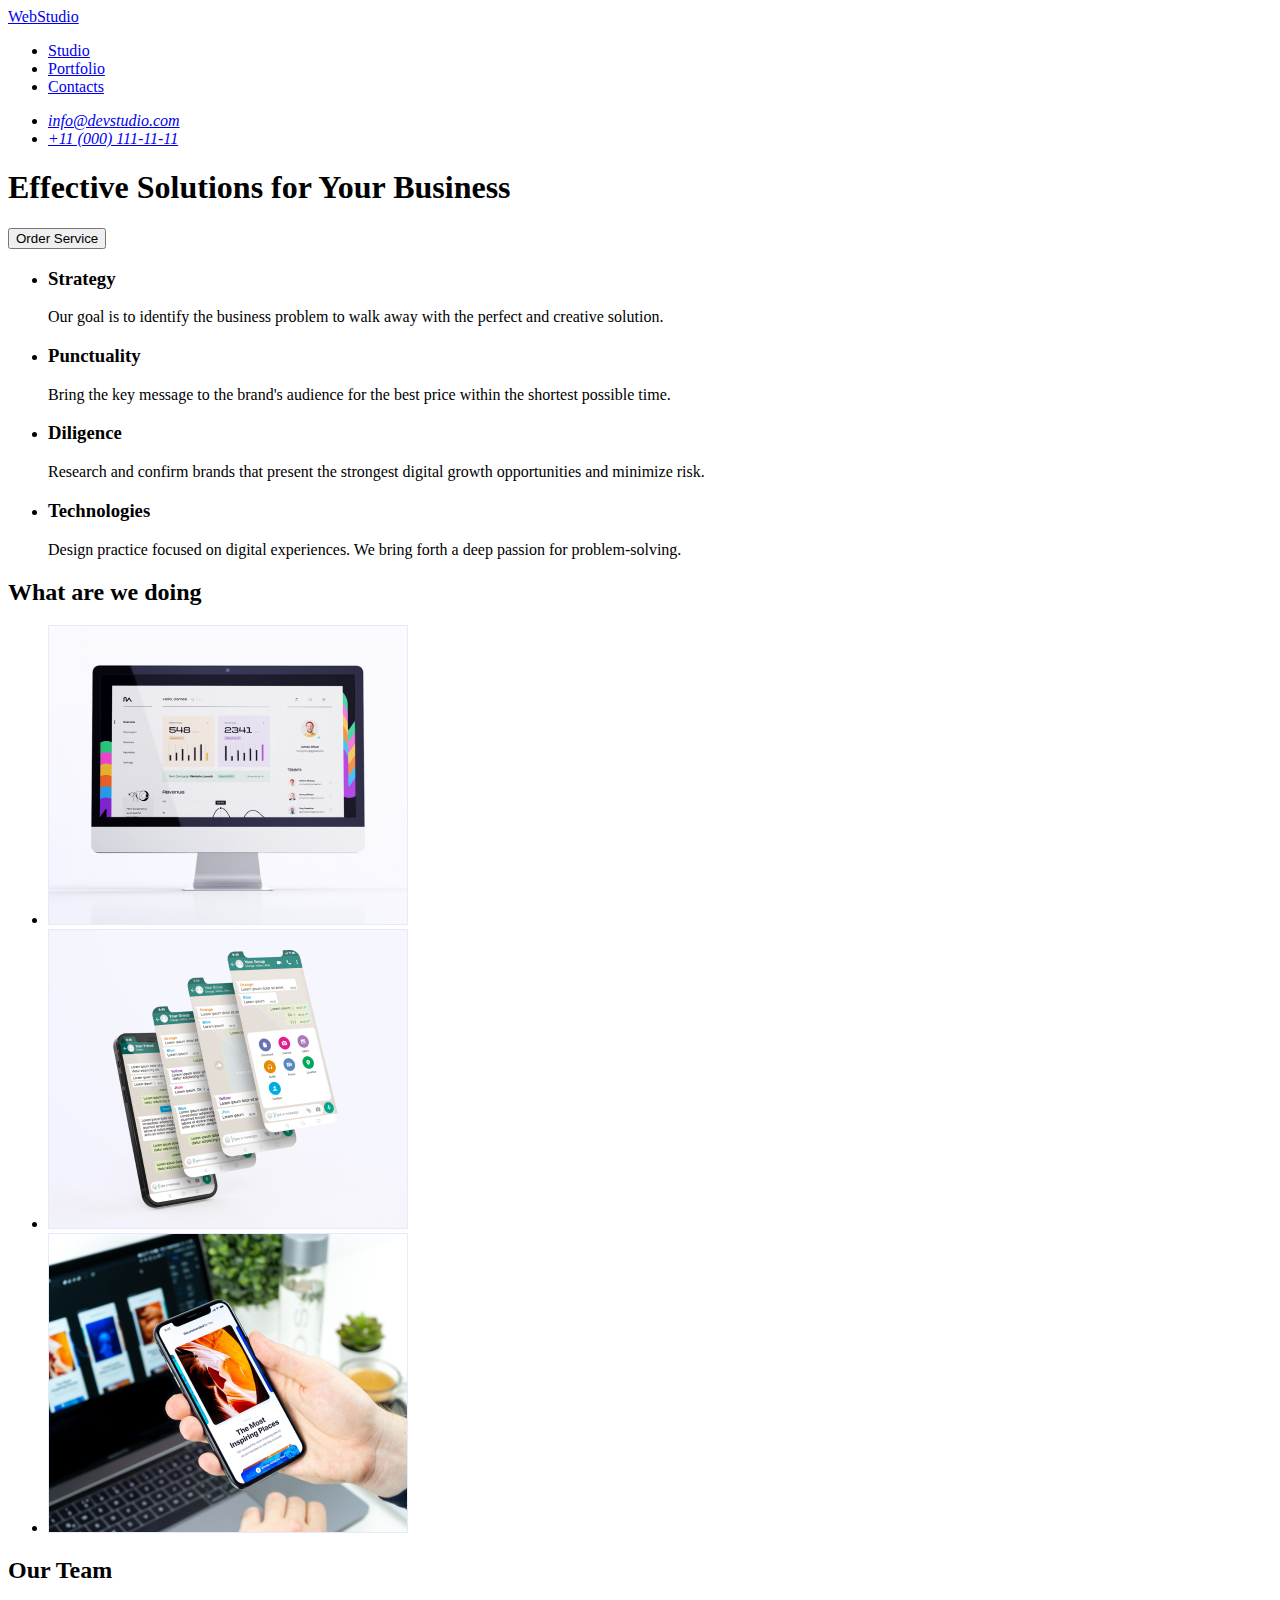
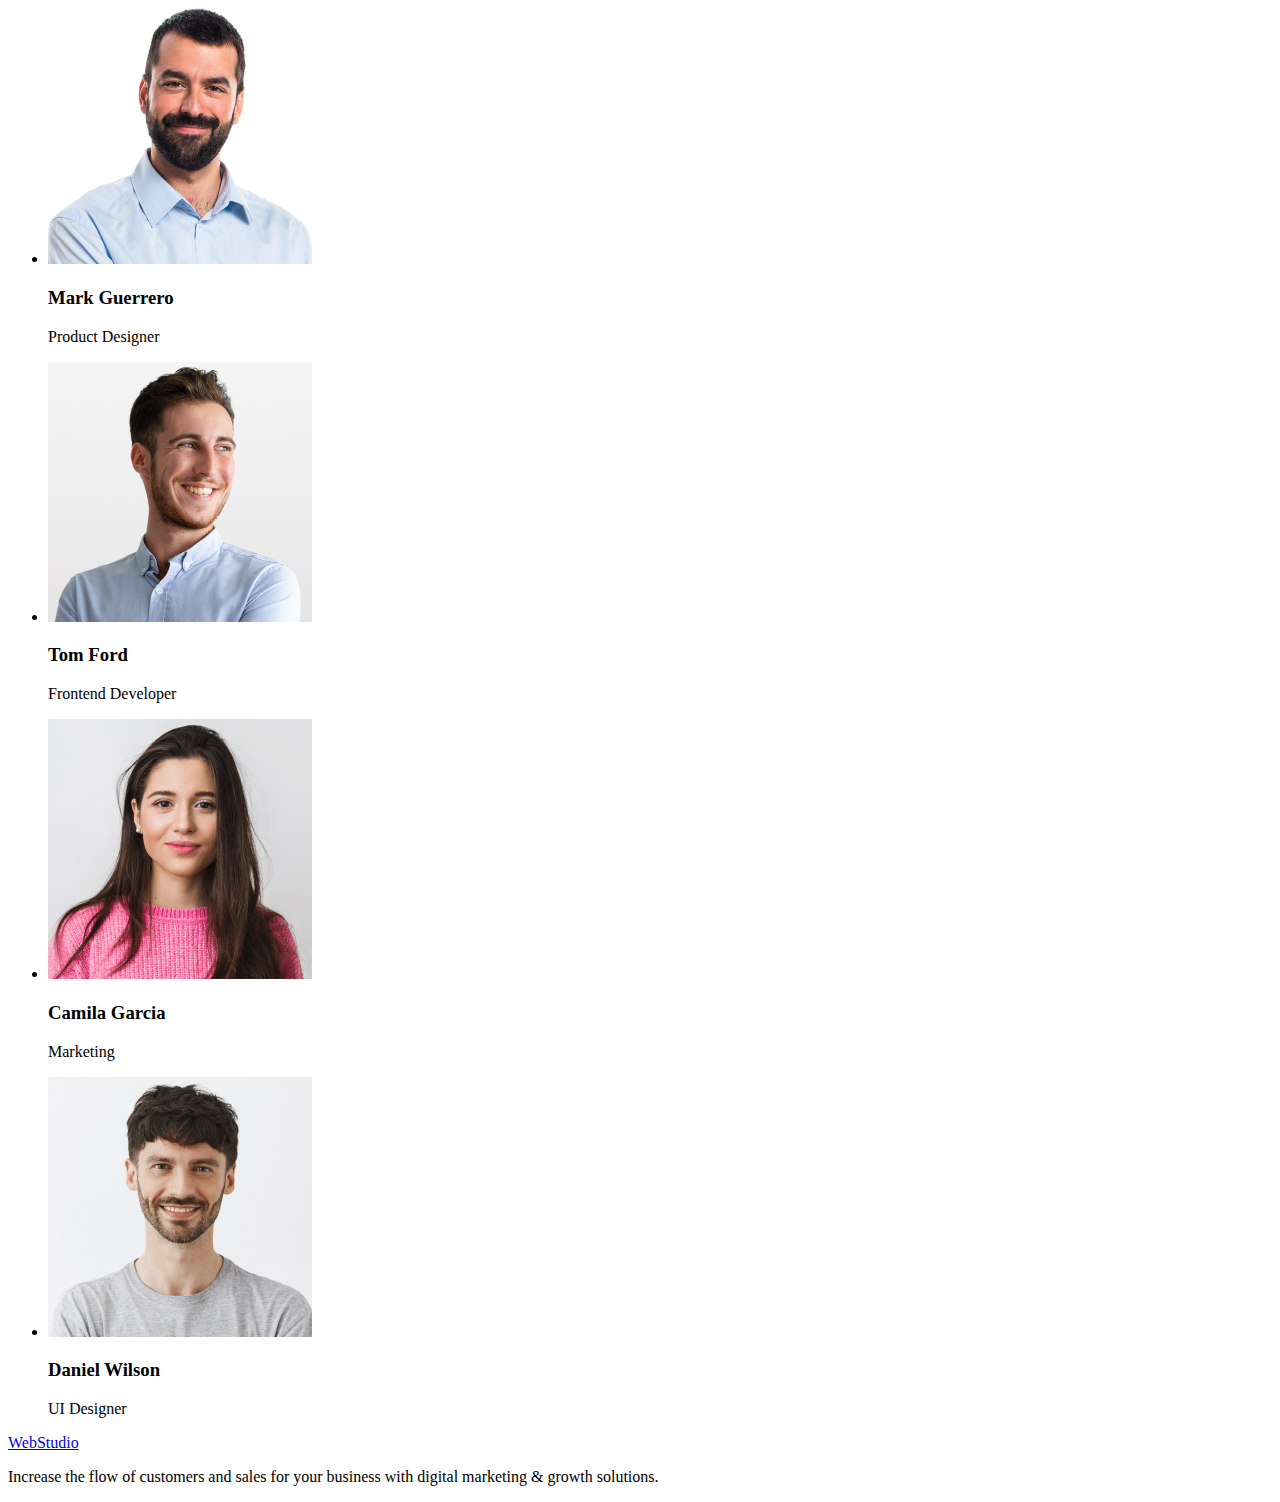
==== index.html @ 27f60560 "Initial commit" ====
<!DOCTYPE html>
<html lang="en">
<head>
    <meta charset="UTF-8">
    <meta http-equiv="X-UA-Compatible" content="IE=edge">
    <meta name="viewport" content="width=device-width, initial-scale=1.0">
    <title>Bisness-up</title>
</head>
<body>
    <!--Header section -->
    <header>
        <nav>
            <a href="./index.html">WebStudio</a>
            <ul>
                <li>
                    <a href="#C1">Studio</a>
                </li>
                <li>
                    <a href="#C2">Portfolio</a>
                </li>
                <li>
                    <a href="#C3">Contacts</a>
                </li>
            </ul>
        </nav>
        <address>
         <ul>
          <li>
            <a href="mailto:info@devstudio.com">info@devstudio.com</a>
          </li>
          <li>
            <a href="tel:+110001111111">+11 (000) 111-11-11</a>
          </li>
        </ul>
        </address>

    </header>
    <main>
        <!--section 1-->
        <section>
        <h1>
            Effective Solutions
            for Your Business
        </h1>

        <button type="button">Order Service</button>

        </section>

        <!--section 2-->
        <section>
            <h2 hidden class="title">Something</h2>
            
            <ul>
                <li>
                    <h3>Strategy</h3> 
                    <p>
                     Our goal is to identify the business
                     problem to walk away with the perfect and creative solution.
                    </p>
                </li>
                <li>
                    <h3>Punctuality</h3>
                    <p>
                     Bring the key message to the brand's audience for the best price
                     within the shortest possible time.
                    </p>
                </li>
                <li>
                    <h3>Diligence</h3> 
                    <p>
                     Research and confirm brands that present the strongest
                     digital growth opportunities and minimize risk.
                    </p>
                </li>
                <li>
                <h3>Technologies</h3>
                
                    <p>
                     Design practice focused on digital experiences.
                     We bring forth a deep passion for problem-solving.
                    </p>
                </li>
            </ul>

        </section>

        <!--section 3-->
        <section>
            <h2 id="C2">What are we doing</h2>
            <ul>
                <li>
                    <img src="./images/What%20are%20we%20doing/imge1.jpg" alt="pk" width="360" height="300" >
                </li>
                <li>
                    <img src="./images/What%20are%20we%20doing/imge2.jpg" alt="tel" width="360" height="300" >
                </li>
            
                <li>
                    <img src="./images/What%20are%20we%20doing/imge3.jpg" alt="tel and pk" width="360" height="300" >
                </li>
            </ul>
        </section>

        <!--section 4-->
        <section>
            <h2 id="C3">Our Team</h2>
            <ul>
                <li>
                    <img src="./images/Our%20Team/mark.jpg" alt="Mark Guerrero" width="264" height="260">
                    <h3>Mark Guerrero</h3>
                    <p>Product Designer</p>
                </li>
                <li>
                    <img src="./images/Our%20Team/tom.jpg" alt="Tom Ford" width="264" height="260">
                    <h3>Tom Ford</h3>
                    <p>Frontend Developer</p>
                </li>
                <li>
                    <img src="./images/Our%20Team/camila.jpg" alt="Camila Garcia" width="264" height="260">
                    <h3>Camila Garcia</h3>
                    <p>Marketing</p>
                </li>
                <li>
                    <img src="./images/Our%20Team/daniel.jpg" alt="Daniel Wilson" width="264" height="260">
                    <h3>Daniel Wilson</h3>
                    <p>UI Designer</p>
                </li>
            </ul>
        </section>
    </main>

    <!--footer section-->
    <footer>
        <a href="./index.html">WebStudio</a>
        <p>
            Increase the flow of customers and sales
            for your business with digital marketing & growth solutions.
        </p>

    </footer>
    
</body>
</html>
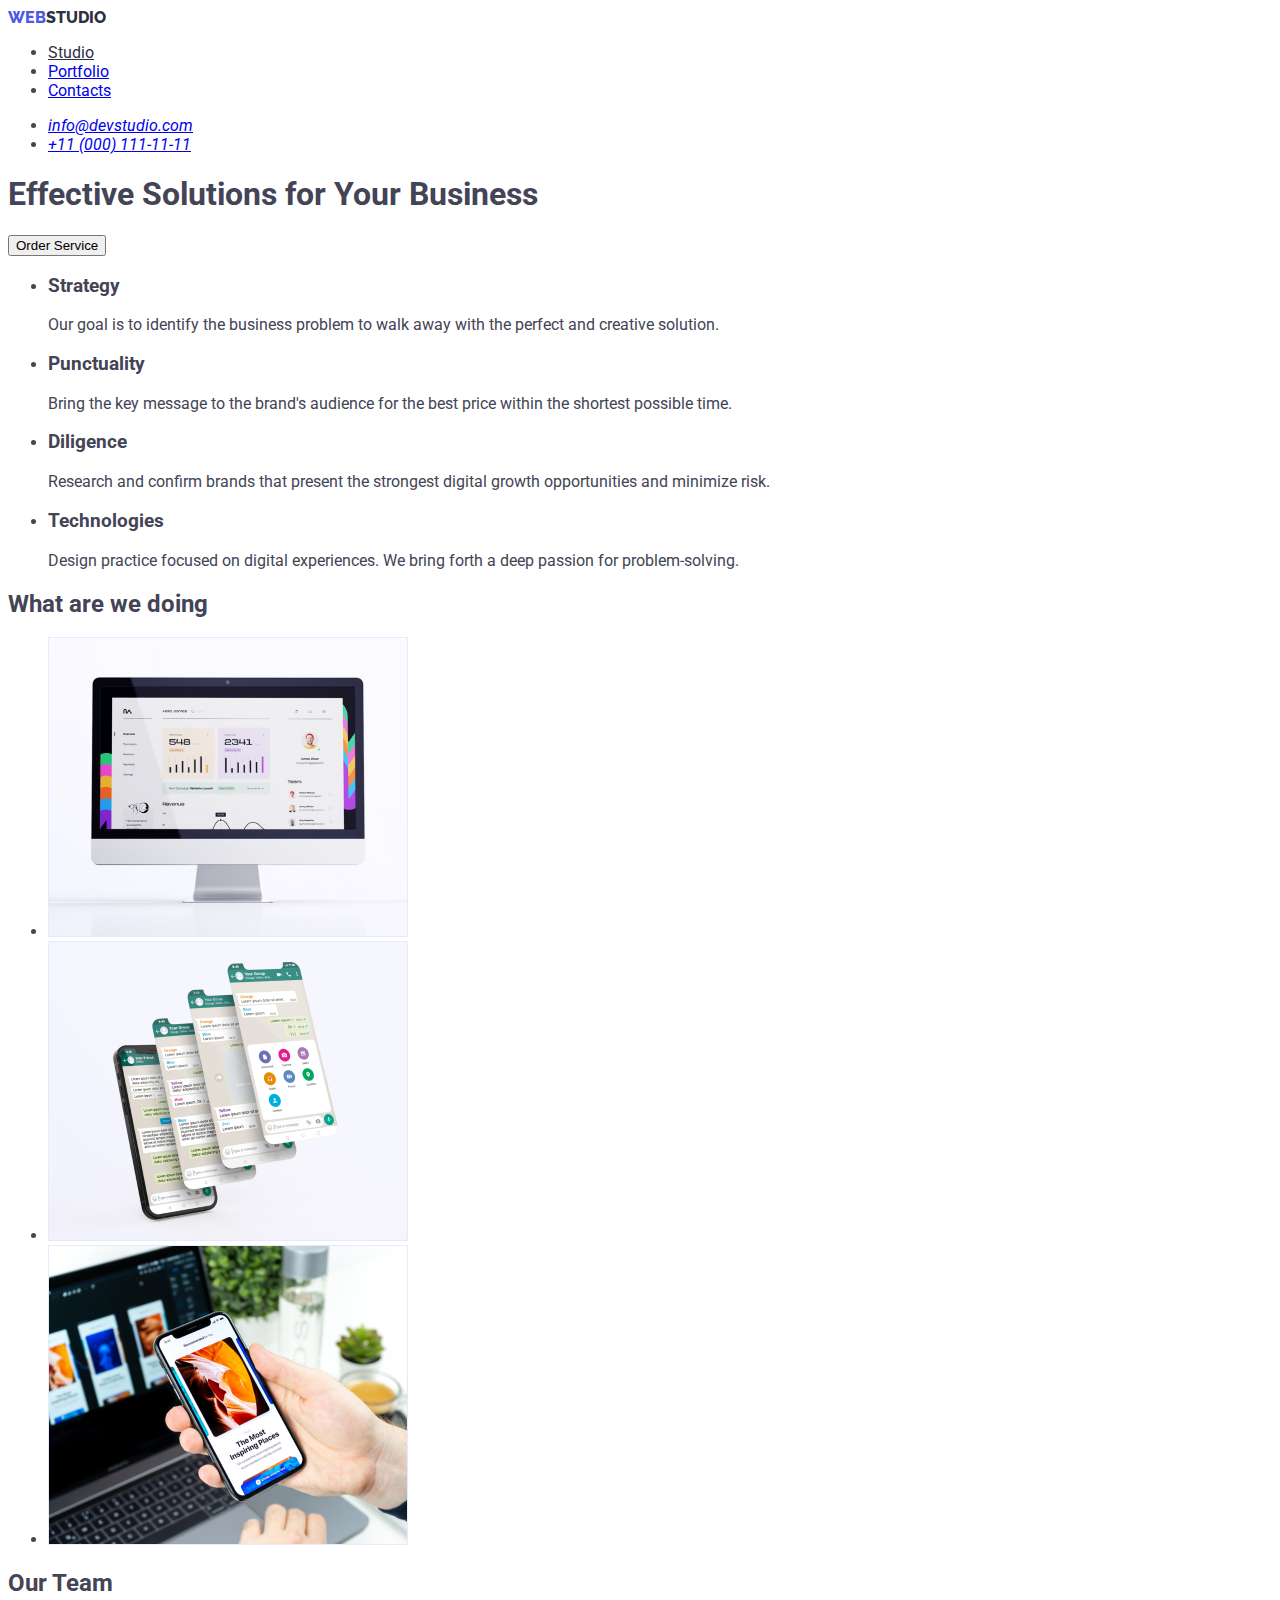
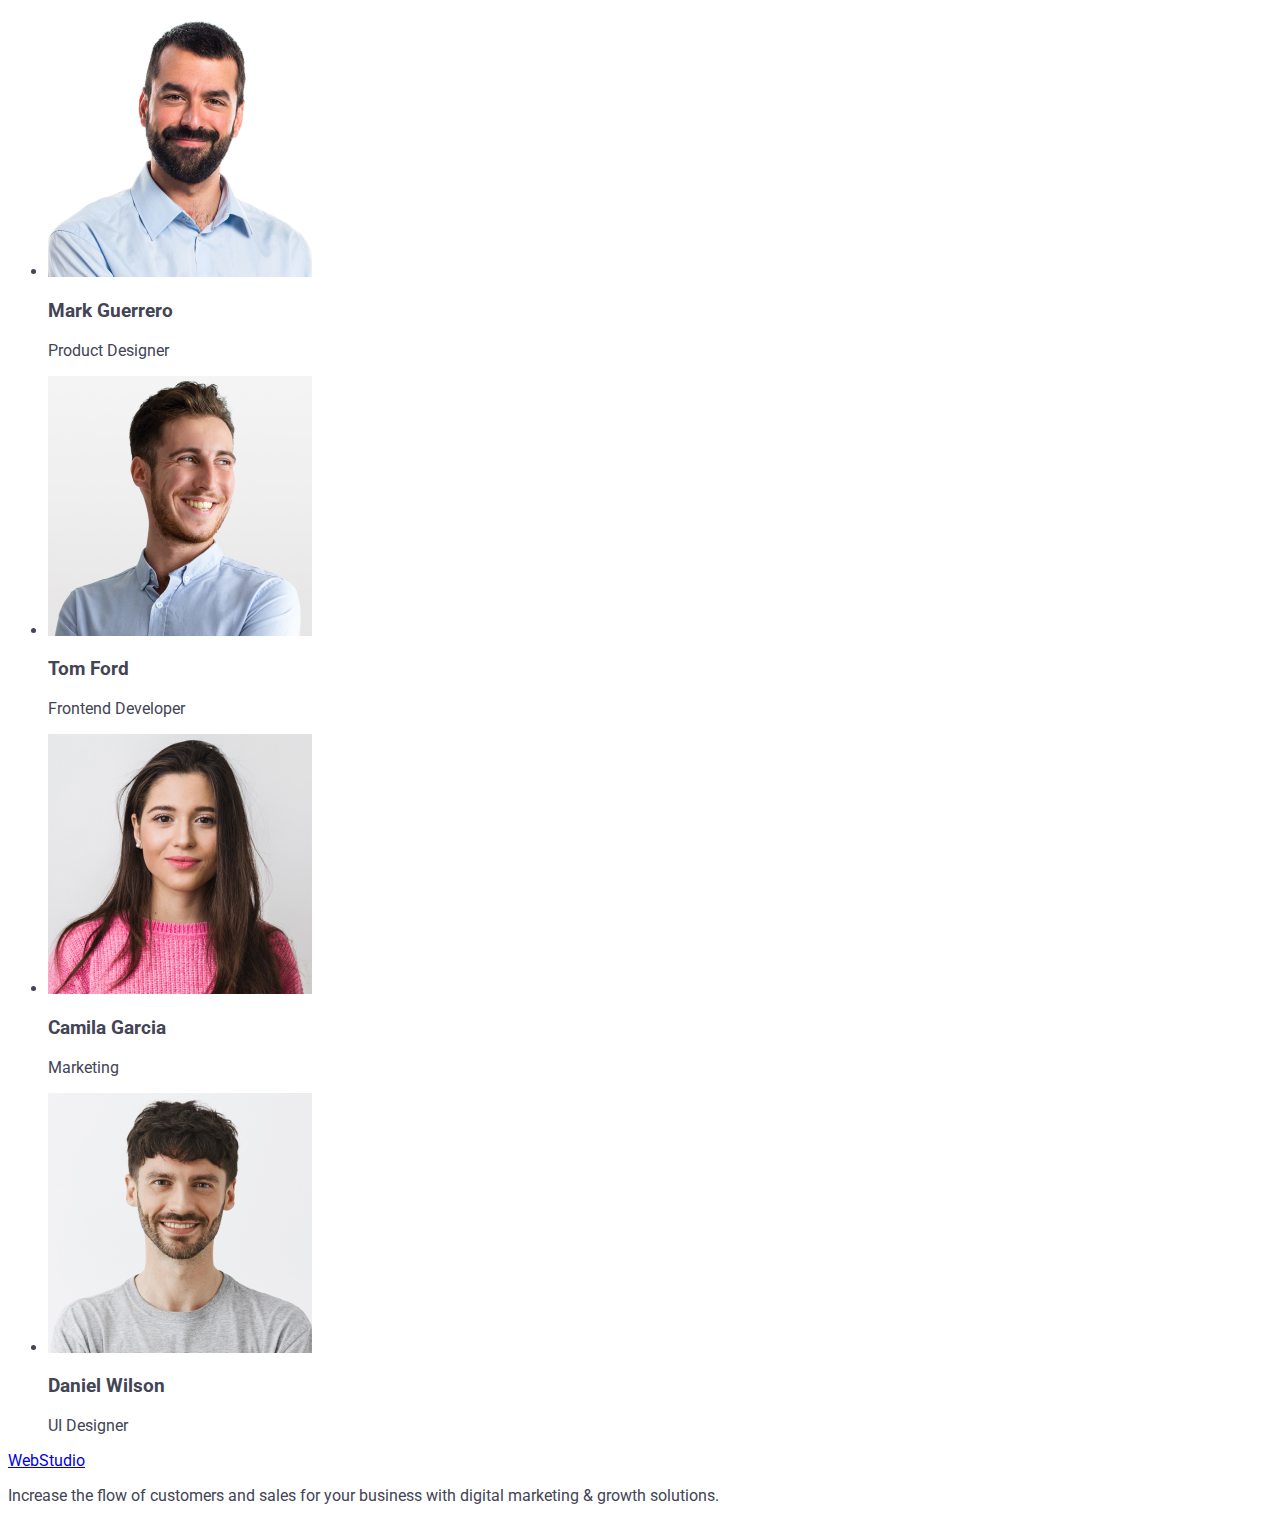
==== commit 1de3f3a4: "comit" ====
--- a/index.html
+++ b/index.html
@@ -1,30 +1,39 @@
 <!DOCTYPE html>
 <html lang="en">
-<head>
-    <meta charset="UTF-8">
-    <meta http-equiv="X-UA-Compatible" content="IE=edge">
-    <meta name="viewport" content="width=device-width, initial-scale=1.0">
+  <head>
+    <meta charset="UTF-8" />
+    <meta http-equiv="X-UA-Compatible" content="IE=edge" />
+    <meta name="viewport" content="width=device-width, initial-scale=1.0" />
     <title>Bisness-up</title>
-</head>
-<body>
+    <link rel="stylesheet" href="./css/style.css" />
+    <link rel="preconnect" href="https://fonts.googleapis.com" />
+    <link rel="preconnect" href="https://fonts.gstatic.com" crossorigin />
+    <link
+      href="https://fonts.googleapis.com/css2?family=Raleway&family=Roboto&display=swap"
+      rel="stylesheet"
+    />
+  </head>
+  <body>
     <!--Header section -->
     <header>
-        <nav>
-            <a href="./index.html">WebStudio</a>
-            <ul>
-                <li>
-                    <a href="#C1">Studio</a>
-                </li>
-                <li>
-                    <a href="#C2">Portfolio</a>
-                </li>
-                <li>
-                    <a href="#C3">Contacts</a>
-                </li>
-            </ul>
-        </nav>
-        <address>
-         <ul>
+      <nav>
+        <a class="logo" href="./index.html"
+          >Web<span class="heder-logo">Studio</span></a
+        >
+        <ul>
+          <li>
+            <a class="heder-nav" href="#C1">Studio</a>
+          </li>
+          <li>
+            <a href="#C2">Portfolio</a>
+          </li>
+          <li>
+            <a href="#C3">Contacts</a>
+          </li>
+        </ul>
+      </nav>
+      <address>
+        <ul>
           <li>
             <a href="mailto:info@devstudio.com">info@devstudio.com</a>
           </li>
@@ -32,113 +41,140 @@
             <a href="tel:+110001111111">+11 (000) 111-11-11</a>
           </li>
         </ul>
-        </address>
-
+      </address>
     </header>
     <main>
-        <!--section 1-->
-        <section>
-        <h1>
-            Effective Solutions
-            for Your Business
-        </h1>
+      <!--section 1-->
+      <section>
+        <h1>Effective Solutions for Your Business</h1>
 
         <button type="button">Order Service</button>
+      </section>
 
-        </section>
+      <!--section 2-->
+      <section>
+        <h2 hidden class="title">Something</h2>
 
-        <!--section 2-->
-        <section>
-            <h2 hidden class="title">Something</h2>
-            
-            <ul>
-                <li>
-                    <h3>Strategy</h3> 
-                    <p>
-                     Our goal is to identify the business
-                     problem to walk away with the perfect and creative solution.
-                    </p>
-                </li>
-                <li>
-                    <h3>Punctuality</h3>
-                    <p>
-                     Bring the key message to the brand's audience for the best price
-                     within the shortest possible time.
-                    </p>
-                </li>
-                <li>
-                    <h3>Diligence</h3> 
-                    <p>
-                     Research and confirm brands that present the strongest
-                     digital growth opportunities and minimize risk.
-                    </p>
-                </li>
-                <li>
-                <h3>Technologies</h3>
-                
-                    <p>
-                     Design practice focused on digital experiences.
-                     We bring forth a deep passion for problem-solving.
-                    </p>
-                </li>
-            </ul>
+        <ul>
+          <li>
+            <h3>Strategy</h3>
+            <p>
+              Our goal is to identify the business problem to walk away with the
+              perfect and creative solution.
+            </p>
+          </li>
+          <li>
+            <h3>Punctuality</h3>
+            <p>
+              Bring the key message to the brand's audience for the best price
+              within the shortest possible time.
+            </p>
+          </li>
+          <li>
+            <h3>Diligence</h3>
+            <p>
+              Research and confirm brands that present the strongest digital
+              growth opportunities and minimize risk.
+            </p>
+          </li>
+          <li>
+            <h3>Technologies</h3>
 
-        </section>
+            <p>
+              Design practice focused on digital experiences. We bring forth a
+              deep passion for problem-solving.
+            </p>
+          </li>
+        </ul>
+      </section>
 
-        <!--section 3-->
-        <section>
-            <h2 id="C2">What are we doing</h2>
-            <ul>
-                <li>
-                    <img src="./images/What%20are%20we%20doing/imge1.jpg" alt="pk" width="360" height="300" >
-                </li>
-                <li>
-                    <img src="./images/What%20are%20we%20doing/imge2.jpg" alt="tel" width="360" height="300" >
-                </li>
-            
-                <li>
-                    <img src="./images/What%20are%20we%20doing/imge3.jpg" alt="tel and pk" width="360" height="300" >
-                </li>
-            </ul>
-        </section>
+      <!--section 3-->
+      <section>
+        <h2 id="C2">What are we doing</h2>
+        <ul>
+          <li>
+            <img
+              src="./images/What%20are%20we%20doing/imge1.jpg"
+              alt="pk"
+              width="360"
+              height="300"
+            />
+          </li>
+          <li>
+            <img
+              src="./images/What%20are%20we%20doing/imge2.jpg"
+              alt="tel"
+              width="360"
+              height="300"
+            />
+          </li>
 
-        <!--section 4-->
-        <section>
-            <h2 id="C3">Our Team</h2>
-            <ul>
-                <li>
-                    <img src="./images/Our%20Team/mark.jpg" alt="Mark Guerrero" width="264" height="260">
-                    <h3>Mark Guerrero</h3>
-                    <p>Product Designer</p>
-                </li>
-                <li>
-                    <img src="./images/Our%20Team/tom.jpg" alt="Tom Ford" width="264" height="260">
-                    <h3>Tom Ford</h3>
-                    <p>Frontend Developer</p>
-                </li>
-                <li>
-                    <img src="./images/Our%20Team/camila.jpg" alt="Camila Garcia" width="264" height="260">
-                    <h3>Camila Garcia</h3>
-                    <p>Marketing</p>
-                </li>
-                <li>
-                    <img src="./images/Our%20Team/daniel.jpg" alt="Daniel Wilson" width="264" height="260">
-                    <h3>Daniel Wilson</h3>
-                    <p>UI Designer</p>
-                </li>
-            </ul>
-        </section>
+          <li>
+            <img
+              src="./images/What%20are%20we%20doing/imge3.jpg"
+              alt="tel and pk"
+              width="360"
+              height="300"
+            />
+          </li>
+        </ul>
+      </section>
+
+      <!--section 4-->
+      <section>
+        <h2 id="C3">Our Team</h2>
+        <ul>
+          <li>
+            <img
+              src="./images/Our%20Team/mark.jpg"
+              alt="Mark Guerrero"
+              width="264"
+              height="260"
+            />
+            <h3>Mark Guerrero</h3>
+            <p>Product Designer</p>
+          </li>
+          <li>
+            <img
+              src="./images/Our%20Team/tom.jpg"
+              alt="Tom Ford"
+              width="264"
+              height="260"
+            />
+            <h3>Tom Ford</h3>
+            <p>Frontend Developer</p>
+          </li>
+          <li>
+            <img
+              src="./images/Our%20Team/camila.jpg"
+              alt="Camila Garcia"
+              width="264"
+              height="260"
+            />
+            <h3>Camila Garcia</h3>
+            <p>Marketing</p>
+          </li>
+          <li>
+            <img
+              src="./images/Our%20Team/daniel.jpg"
+              alt="Daniel Wilson"
+              width="264"
+              height="260"
+            />
+            <h3>Daniel Wilson</h3>
+            <p>UI Designer</p>
+          </li>
+        </ul>
+      </section>
     </main>
 
     <!--footer section-->
     <footer>
-        <a href="./index.html">WebStudio</a>
-        <p>
-            Increase the flow of customers and sales
-            for your business with digital marketing & growth solutions.
-        </p>
-
+      <a href="./index.html">WebStudio</a>
+      <p>
+        Increase the flow of customers and sales for your business with digital
+        marketing & growth solutions.
+      </p>
     </footer>
-    
-</body>
-</html>+  </body>
+</html>
--- a/css/style.css
+++ b/css/style.css
@@ -0,0 +1,37 @@
+/*загальний СSS*/
+:root{
+    --title-color:#2E2F42;
+    --text-color:#434455;
+    --white-color: #fff;
+    --logo-color: #4D5AE5;
+    --bkc-color:#2E2F42;
+
+}
+/* body style*/
+body{
+    color: var(--text-color);
+    font-family: 'Roboto', sans-serif;
+    
+}
+ul{
+    text-decoration: none; 
+}
+/*лого стилы*/
+.logo{
+    color: var(--logo-color);
+    text-transform: uppercase;
+    text-decoration: none;
+    font-family: 'Raleway';
+    font-weight: 800;
+    
+}
+.heder-logo{
+color:var(--title-color);
+font-family: 'Raleway';
+font-weight: 800;
+}
+
+.heder-nav{
+    color:var(--title-color)
+    
+}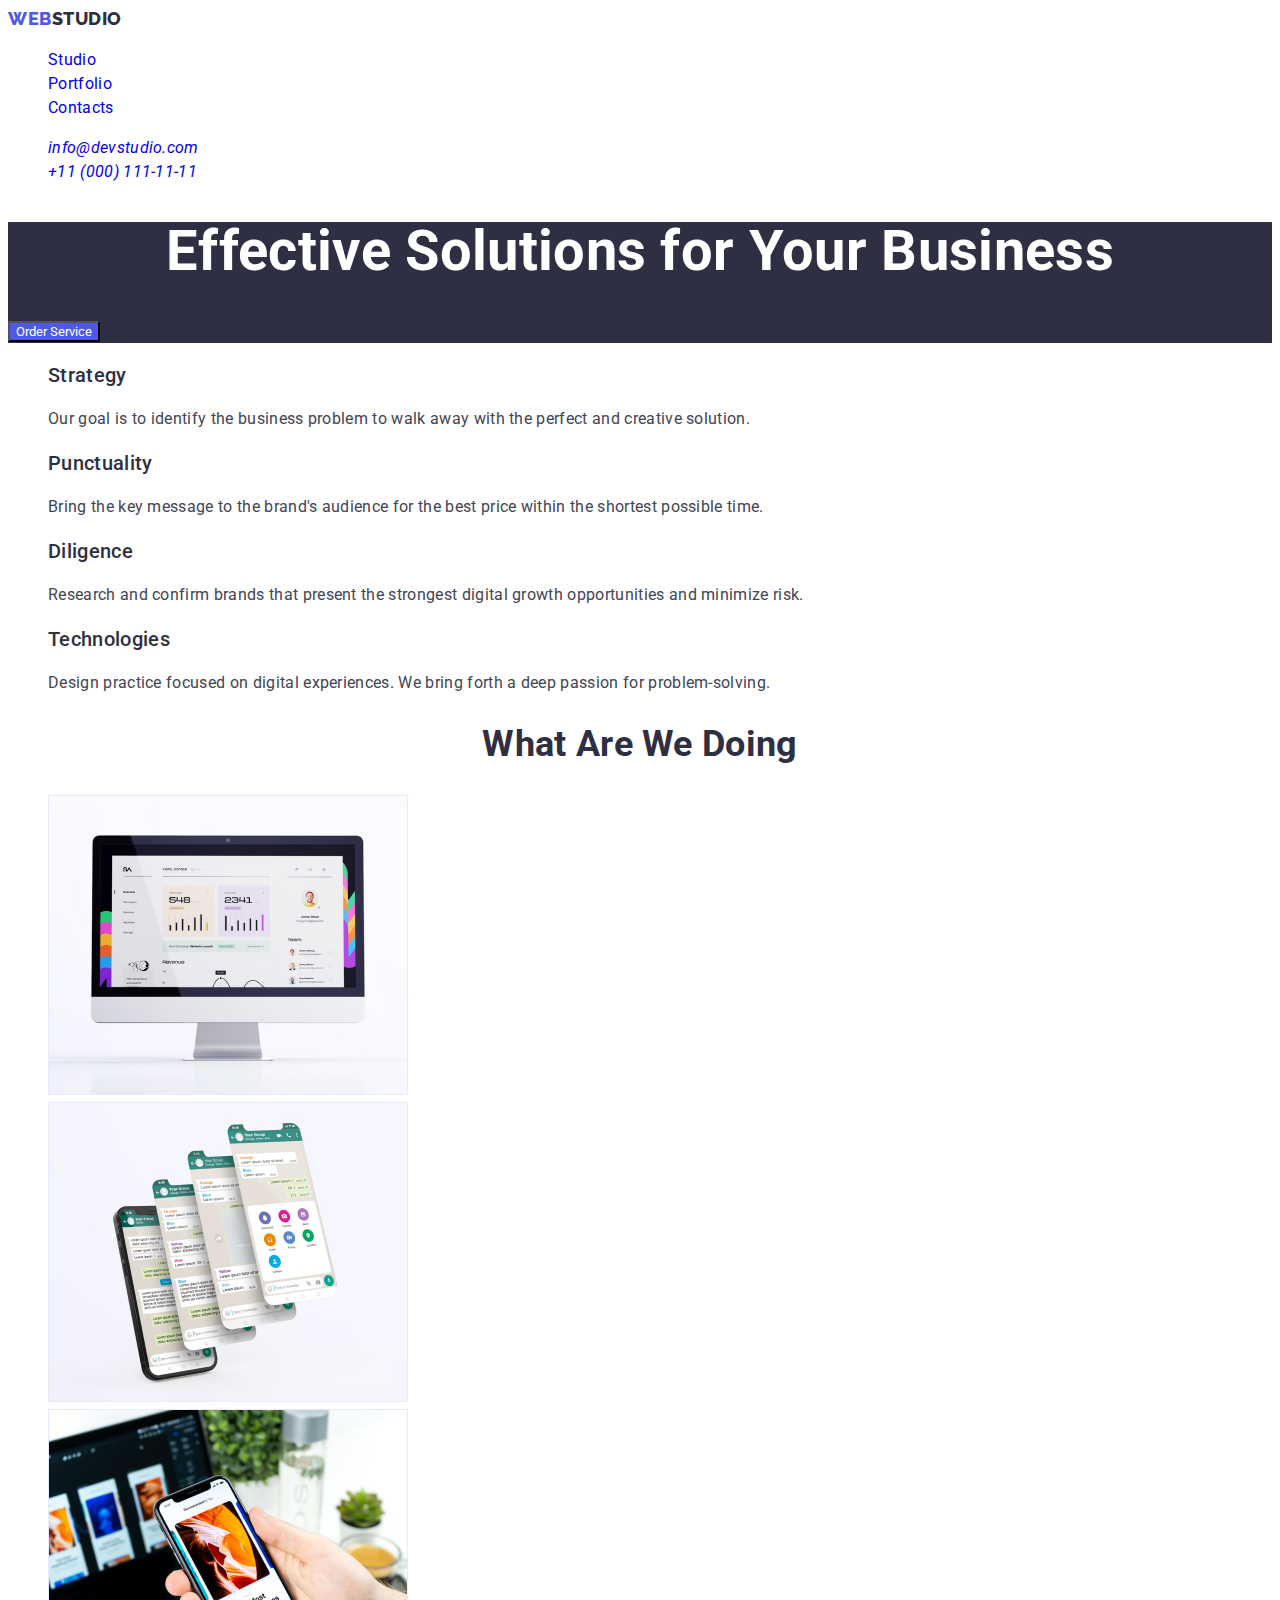
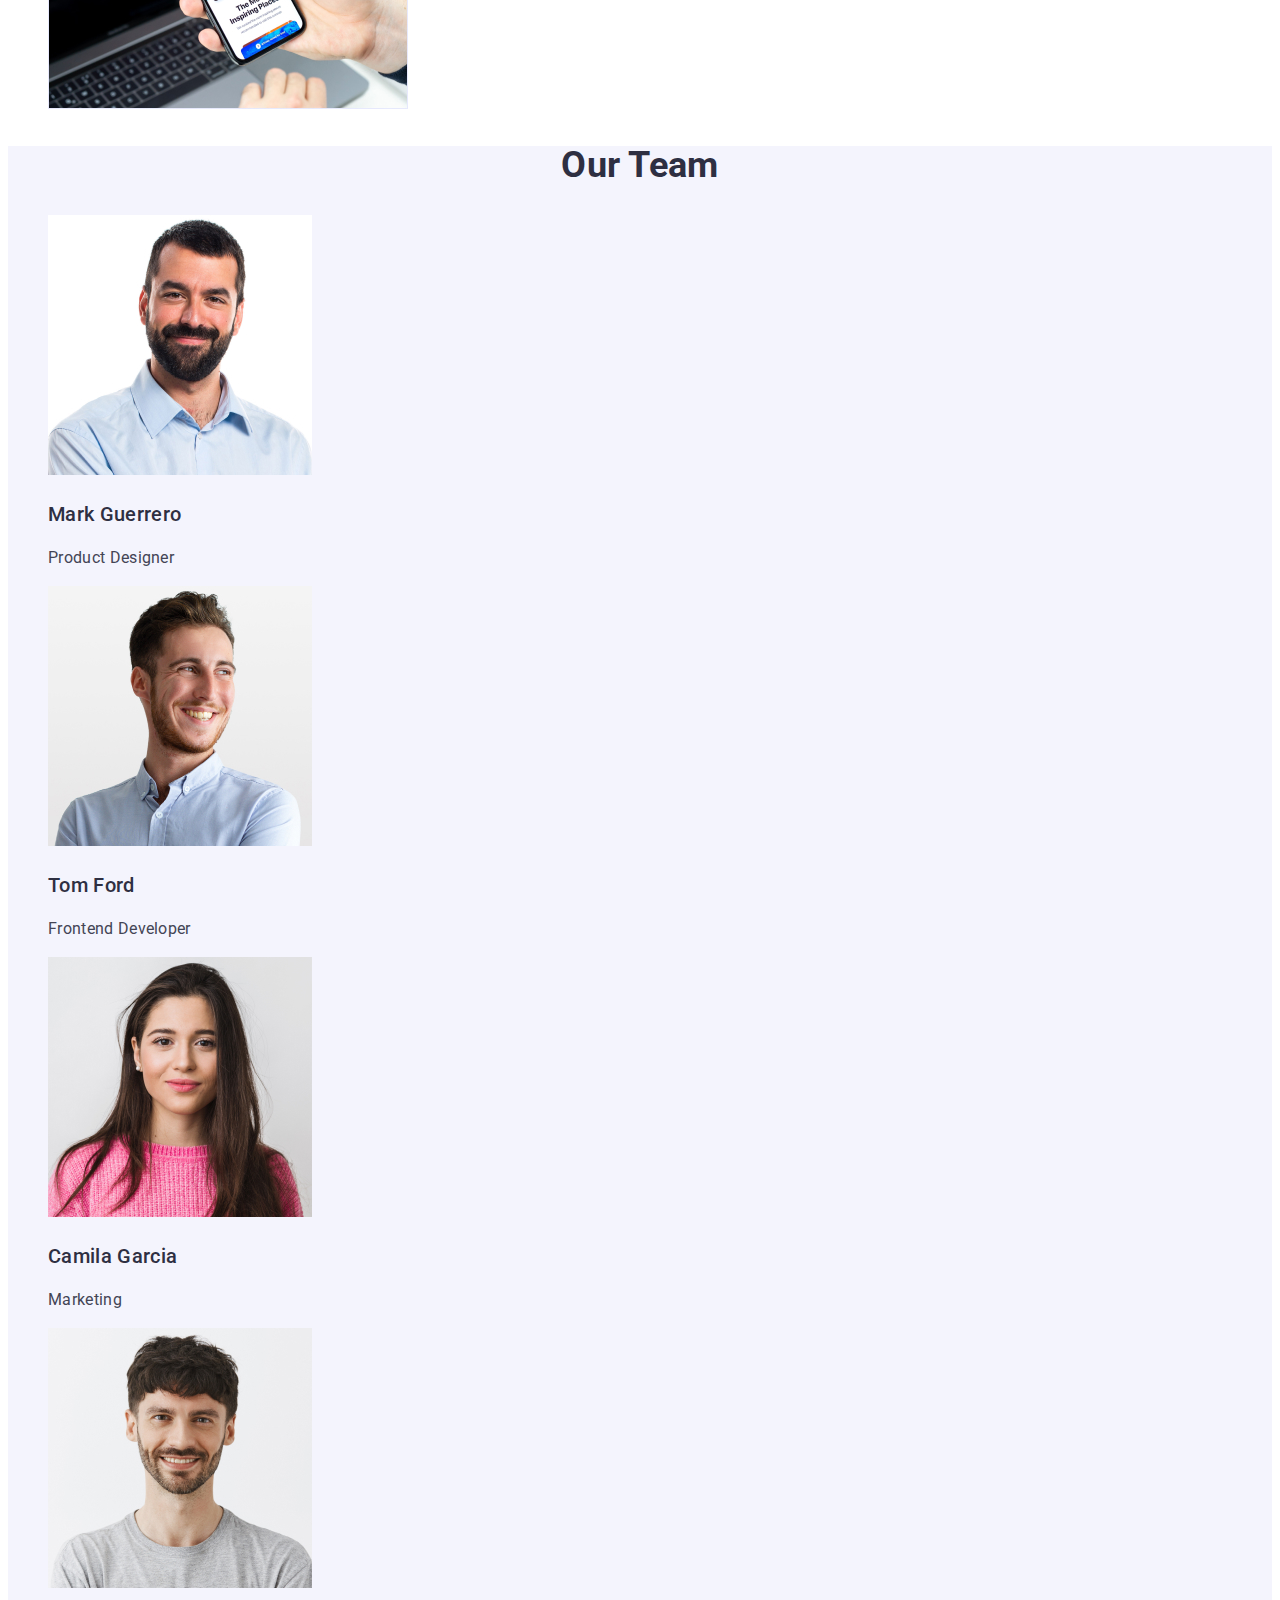
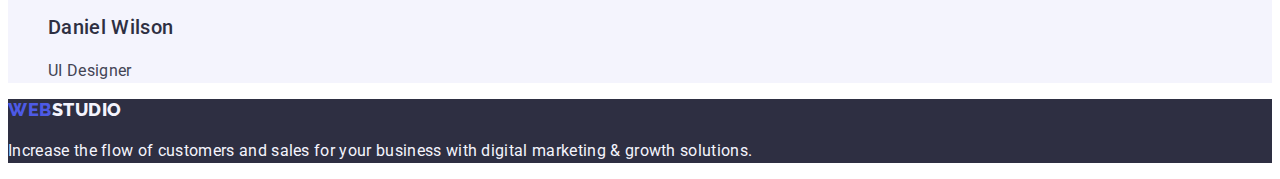
==== commit 52eb7dd5: "commit" ====
--- a/index.html
+++ b/index.html
@@ -5,82 +5,87 @@
     <meta http-equiv="X-UA-Compatible" content="IE=edge" />
     <meta name="viewport" content="width=device-width, initial-scale=1.0" />
     <title>Bisness-up</title>
-    <link rel="stylesheet" href="./css/style.css" />
+
     <link rel="preconnect" href="https://fonts.googleapis.com" />
     <link rel="preconnect" href="https://fonts.gstatic.com" crossorigin />
     <link
-      href="https://fonts.googleapis.com/css2?family=Raleway&family=Roboto&display=swap"
+      href="https://fonts.googleapis.com/css2?family=Raleway:wght@800&family=Roboto:wght@400;500;700&display=swap"
       rel="stylesheet"
     />
+    <link rel="stylesheet" href="./css/style.css" />
   </head>
   <body>
     <!--Header section -->
-    <header>
+    <header class="header-bg">
       <nav>
         <a class="logo" href="./index.html"
-          >Web<span class="heder-logo">Studio</span></a
+          >Web<span class="span-logo">Studio</span></a
         >
-        <ul>
+        <ul class="list">
           <li>
-            <a class="heder-nav" href="#C1">Studio</a>
+            <a class="header-nav link" href="#C1">Studio</a>
           </li>
           <li>
-            <a href="#C2">Portfolio</a>
+            <a class="header-nav link" href="#C2">Portfolio</a>
           </li>
           <li>
-            <a href="#C3">Contacts</a>
+            <a class="header-nav link" href="#C3">Contacts</a>
           </li>
         </ul>
       </nav>
       <address>
-        <ul>
+        <ul class="list">
           <li>
-            <a href="mailto:info@devstudio.com">info@devstudio.com</a>
+            <a class="address link" href="mailto:info@devstudio.com"
+              >info@devstudio.com</a
+            >
           </li>
           <li>
-            <a href="tel:+110001111111">+11 (000) 111-11-11</a>
+            <a class="address link" href="tel:+110001111111"
+              >+11 (000) 111-11-11</a
+            >
           </li>
         </ul>
       </address>
     </header>
     <main>
       <!--section 1-->
-      <section>
-        <h1>Effective Solutions for Your Business</h1>
+      <section class="hero-section">
+        <h1 class="main-title">Effective Solutions for Your Business</h1>
 
-        <button type="button">Order Service</button>
+        <button class="btn" type="button">Order Service</button>
       </section>
 
       <!--section 2-->
       <section>
-        <h2 hidden class="title">Something</h2>
+        <h2 hidden class="">Something</h2>
 
-        <ul>
+        <ul class="list">
           <li>
-            <h3>Strategy</h3>
-            <p>
+            <h3 class="second-title">Strategy</h3>
+            <p class="about-title">
               Our goal is to identify the business problem to walk away with the
               perfect and creative solution.
             </p>
           </li>
           <li>
-            <h3>Punctuality</h3>
-            <p>
+            <h3 class="second-title">Punctuality</h3>
+            <p class="about-title">
               Bring the key message to the brand's audience for the best price
               within the shortest possible time.
             </p>
           </li>
           <li>
-            <h3>Diligence</h3>
-            <p>
+            <h3 class="second-title">Diligence</h3>
+            <p class="about-title">
               Research and confirm brands that present the strongest digital
               growth opportunities and minimize risk.
             </p>
           </li>
           <li>
-            <h3>Technologies</h3>
+            <h3 class="second-title">Technologies</h3>
 
-            <p>
+            <p class="about-title">
               Design practice focused on digital experiences. We bring forth a
               deep passion for problem-solving.
             </p>
@@ -90,8 +95,8 @@
 
       <!--section 3-->
       <section>
-        <h2 id="C2">What are we doing</h2>
-        <ul>
+        <h2 class="about-section" id="C2">What are we doing</h2>
+        <ul class="list">
           <li>
             <img
               src="./images/What%20are%20we%20doing/imge1.jpg"
@@ -121,9 +126,9 @@
       </section>
 
       <!--section 4-->
-      <section>
-        <h2 id="C3">Our Team</h2>
-        <ul>
+      <section class="section-bg">
+        <h2 class="about-section" id="C3">Our Team</h2>
+        <ul class="list">
           <li>
             <img
               src="./images/Our%20Team/mark.jpg"
@@ -131,8 +136,8 @@
               width="264"
               height="260"
             />
-            <h3>Mark Guerrero</h3>
-            <p>Product Designer</p>
+            <h3 class="second-title">Mark Guerrero</h3>
+            <p class="about-title">Product Designer</p>
           </li>
           <li>
             <img
@@ -141,8 +146,8 @@
               width="264"
               height="260"
             />
-            <h3>Tom Ford</h3>
-            <p>Frontend Developer</p>
+            <h3 class="second-title">Tom Ford</h3>
+            <p class="about-title">Frontend Developer</p>
           </li>
           <li>
             <img
@@ -151,8 +156,8 @@
               width="264"
               height="260"
             />
-            <h3>Camila Garcia</h3>
-            <p>Marketing</p>
+            <h3 class="second-title">Camila Garcia</h3>
+            <p class="about-title">Marketing</p>
           </li>
           <li>
             <img
@@ -161,17 +166,19 @@
               width="264"
               height="260"
             />
-            <h3>Daniel Wilson</h3>
-            <p>UI Designer</p>
+            <h3 class="second-title">Daniel Wilson</h3>
+            <p class="about-title">UI Designer</p>
           </li>
         </ul>
       </section>
     </main>
 
     <!--footer section-->
-    <footer>
-      <a href="./index.html">WebStudio</a>
-      <p>
+    <footer class="footer-bg">
+      <a class="logo" href="./index.html"
+        >Web<span class="footer-txt">Studio</span></a
+      >
+      <p class="footer-txt">
         Increase the flow of customers and sales for your business with digital
         marketing & growth solutions.
       </p>
--- a/css/style.css
+++ b/css/style.css
@@ -1,37 +1,143 @@
-/*загальний СSS*/
+/*загальні стилі*/
 :root{
-    --title-color:#2E2F42;
-    --text-color:#434455;
-    --white-color: #fff;
-    --logo-color: #4D5AE5;
-    --bkc-color:#2E2F42;
 
+/*кольори шрифтів*/
+--title-txt-color: #2E2F42;
+--txt-color: #434455;    
+--white-txt-color: #fff;
+
+/*background-color*/
+--section1-color: #E5E5E5;
+--section3-color: #F4F4FD;
+
+/*logo*/
+--logo-color: #4D5AE5;
 }
-/* body style*/
+/*body style*/
+
 body{
-    color: var(--text-color);
-    font-family: 'Roboto', sans-serif;
+    font-family: "Roboto", sans-serif;
+    color: var(--txt-color);
+    font-weight: 400;
+    font-size: 16px;
+    line-height: 1.5;
+    font-style: normal;
+    letter-spacing: 0.02em;
+}
+
+/*heder bg*/
+.header-bg{
+    background-color: var(--white-txt-color);
+}
+/*zaburaem krapku*/
+.list{
+    list-style-type: none;
+}
+/*link style*/
+.link{
+    text-decoration: none;
+}
+
+/*logo style*/
+.logo{
+    color:var(--logo-color);
+    font-family: 'Raleway', sans-serif;
+    font-weight: 800;
+    font-size: 18px;
+    line-height: 1.17;
+    text-decoration: none;
+    text-transform: uppercase;
+    letter-spacing: 0.03em;
+}
+
+.span-logo{
+    color: var(--title-txt-color);
     
 }
-ul{
-    text-decoration: none; 
+/*nav style*/
+.header-nav:hover,
+.header-nav:focus{
+    color: var(--title-txt-color);
+    font-weight: 500;
+    font-size: 16px;
+    line-height: 1.5;
 }
-/*лого стилы*/
-.logo{
-    color: var(--logo-color);
-    text-transform: uppercase;
-    text-decoration: none;
-    font-family: 'Raleway';
-    font-weight: 800;
+
+.address:hover,
+.address:focus{
+    color: var(--txt-color);
+}
+
+.hero-section{
+    background-color: var(--title-txt-color);
+}
+
+/*section background*/
+.section-one{
+    background-color: var(--section1-color);
+}
+
+/*title style*/
+.main-title{
+    color:var(--white-txt-color);
+    font-weight: 700;
+    font-size: 56px;
+    line-height: 1.07;
+    text-align: center;
+}
+
+.btn{
+    font-family: inherit;
+    background-color: var(--logo-color);
+    color: var(--white-txt-color);
+}
+
+
+/*zaholovku h3 section 1*/
+.second-title{
+    color: var(--title-txt-color);
+    font-weight: 500;
+    font-size: 20px;
+    line-height: 1.2;
+}
+
+/* paragraf*/
+.about-title{
+    color: var(--txt-color);
+}
+
+/*section about*/
+.about-section{
+    color: var(--title-txt-color);
+    font-weight: 700;
+    font-size: 36px;
+    line-height: 1.11;
+    text-align: center;
+    text-transform: capitalize;
+}
+
+/*section 3 background*/
+.section-bg
+{
+    background-color: var(--section3-color);
+}
+
+
+
+
+/*footer*/
+.footer-bg{
+    background-color: var(--title-txt-color);
+}
+
+.footer-txt{
+    color: var(--section3-color);
+}
+
+.portfolio-header-bg{
+    background-color: var(--white-txt-color);
+}
+
+.main-bg{
     
 }
-.heder-logo{
-color:var(--title-color);
-font-family: 'Raleway';
-font-weight: 800;
-}
-
-.heder-nav{
-    color:var(--title-color)
-    
-}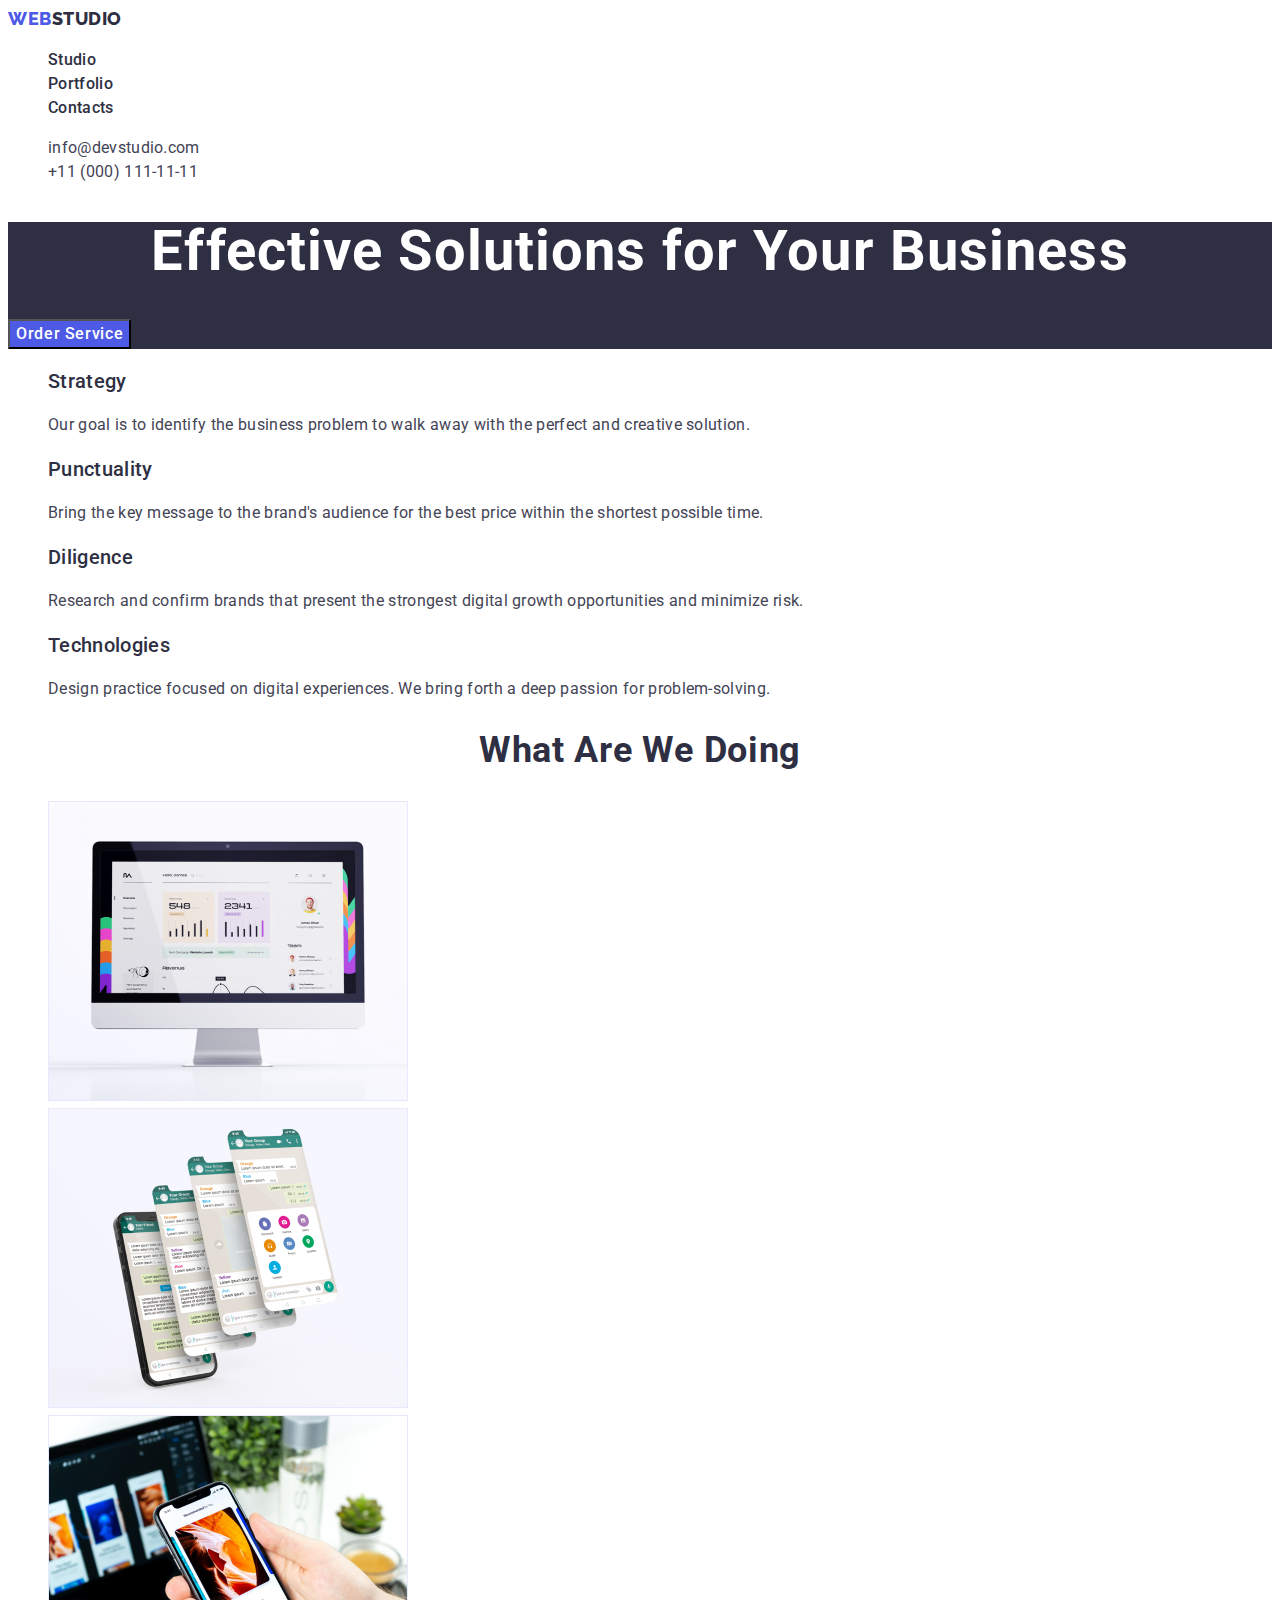
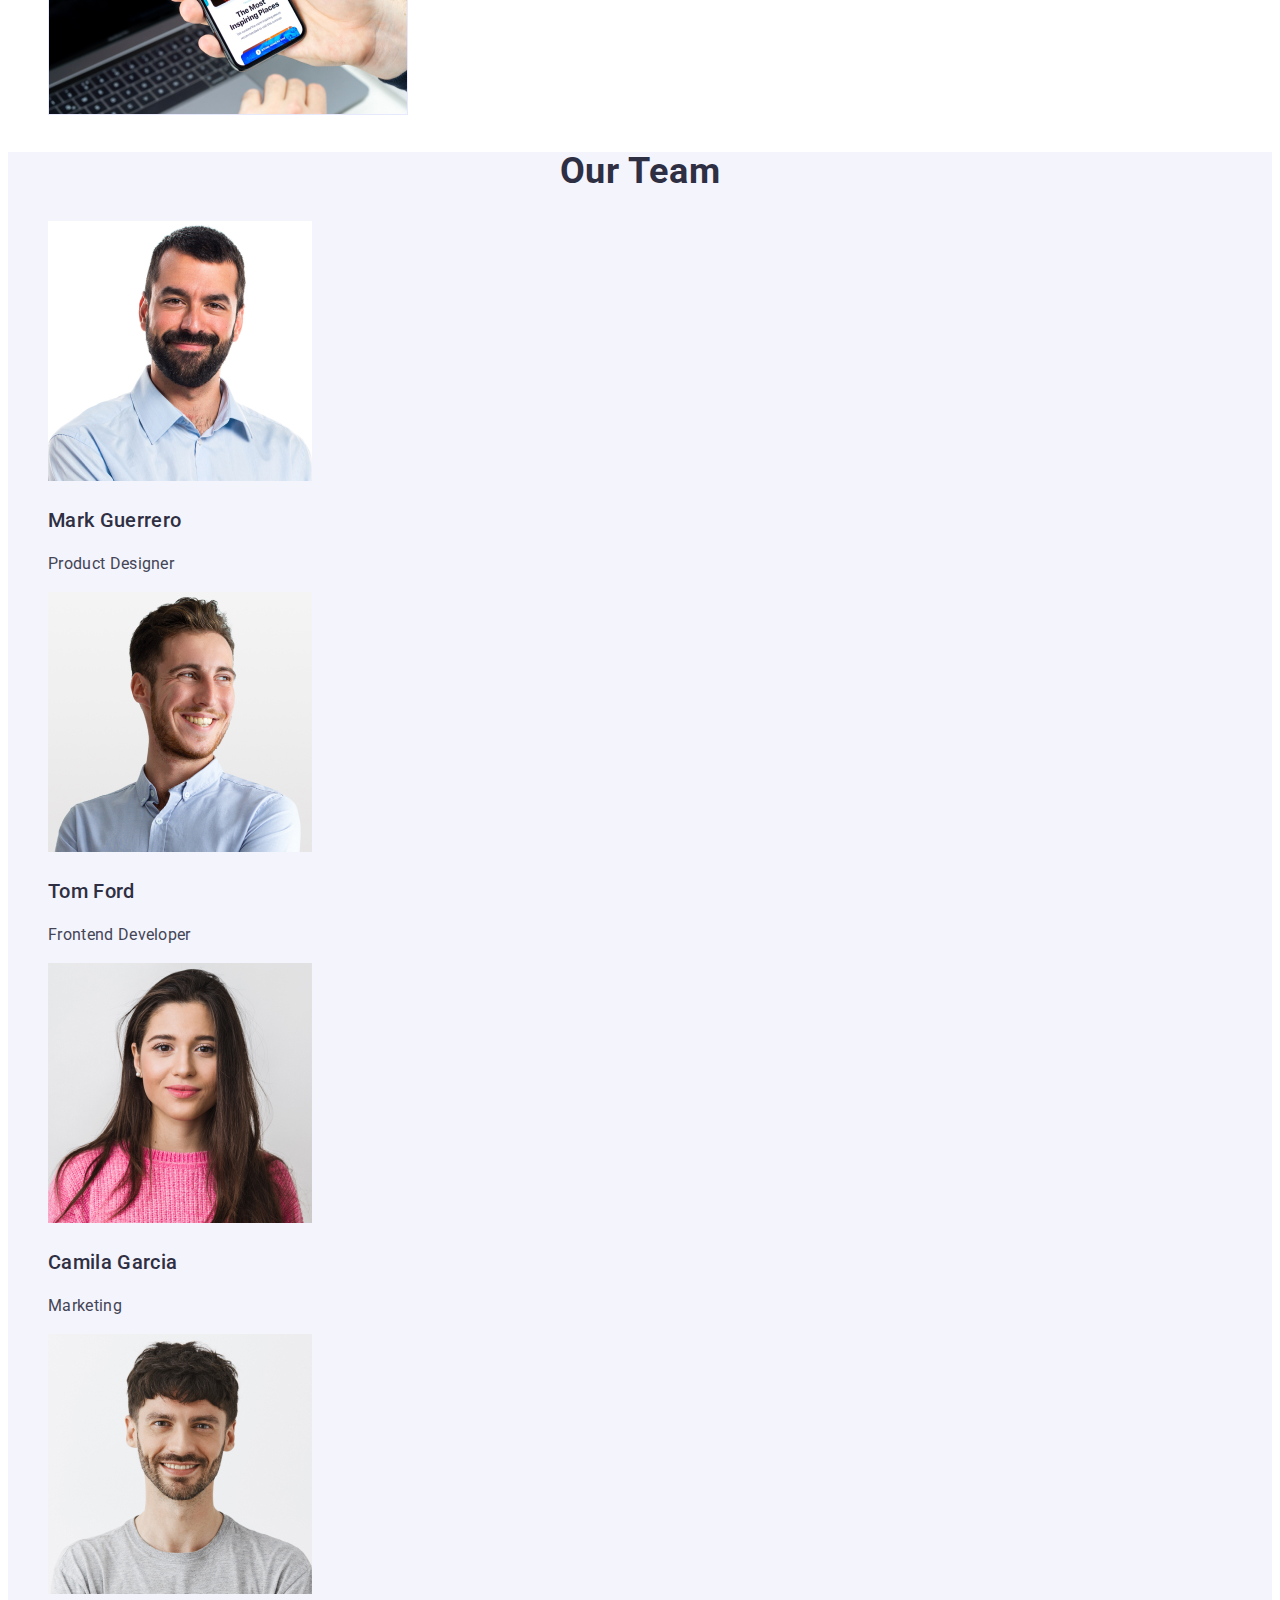
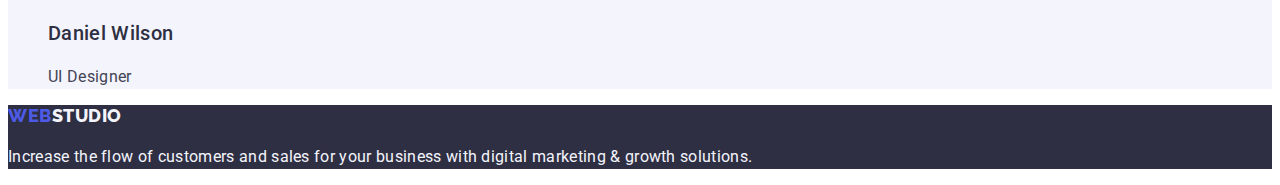
==== commit c981e522: "comit" ====
--- a/index.html
+++ b/index.html
@@ -18,22 +18,22 @@
     <!--Header section -->
     <header class="header-bg">
       <nav>
-        <a class="logo" href="./index.html"
+        <a class="logo link" href="./index.html"
           >Web<span class="span-logo">Studio</span></a
         >
         <ul class="list">
           <li>
-            <a class="header-nav link" href="#C1">Studio</a>
+            <a class="header-nav link" href="./index.html">Studio</a>
           </li>
           <li>
-            <a class="header-nav link" href="#C2">Portfolio</a>
+            <a class="header-nav link" href="./portfolio.html">Portfolio</a>
           </li>
           <li>
-            <a class="header-nav link" href="#C3">Contacts</a>
+            <a class="header-nav link" href="">Contacts</a>
           </li>
         </ul>
       </nav>
-      <address>
+      <address class="adress-style">
         <ul class="list">
           <li>
             <a class="address link" href="mailto:info@devstudio.com"
@@ -57,7 +57,7 @@
       </section>
 
       <!--section 2-->
-      <section>
+      <section class="section-about">
         <h2 hidden class="">Something</h2>
 
         <ul class="list">
@@ -95,7 +95,7 @@
 
       <!--section 3-->
       <section>
-        <h2 class="about-section" id="C2">What are we doing</h2>
+        <h2 class="about-section" >What are we doing</h2>
         <ul class="list">
           <li>
             <img
@@ -127,8 +127,8 @@
 
       <!--section 4-->
       <section class="section-bg">
-        <h2 class="about-section" id="C3">Our Team</h2>
-        <ul class="list">
+        <h2 class="about-section">Our Team</h2>
+        <ul class="list ">
           <li>
             <img
               src="./images/Our%20Team/mark.jpg"
@@ -175,7 +175,7 @@
 
     <!--footer section-->
     <footer class="footer-bg">
-      <a class="logo" href="./index.html"
+      <a class="logo link" href="./index.html"
         >Web<span class="footer-txt">Studio</span></a
       >
       <p class="footer-txt">
--- a/css/style.css
+++ b/css/style.css
@@ -18,6 +18,7 @@
 body{
     font-family: "Roboto", sans-serif;
     color: var(--txt-color);
+    background-color: var(--white-txt-color);
     font-weight: 400;
     font-size: 16px;
     line-height: 1.5;
@@ -25,10 +26,7 @@
     letter-spacing: 0.02em;
 }
 
-/*heder bg*/
-.header-bg{
-    background-color: var(--white-txt-color);
-}
+
 /*zaburaem krapku*/
 .list{
     list-style-type: none;
@@ -36,6 +34,7 @@
 /*link style*/
 .link{
     text-decoration: none;
+    color: inherit;
 }
 
 /*logo style*/
@@ -45,7 +44,6 @@
     font-weight: 800;
     font-size: 18px;
     line-height: 1.17;
-    text-decoration: none;
     text-transform: uppercase;
     letter-spacing: 0.03em;
 }
@@ -55,17 +53,31 @@
     
 }
 /*nav style*/
-.header-nav:hover,
-.header-nav:focus{
+
+.header-nav
+{
     color: var(--title-txt-color);
     font-weight: 500;
     font-size: 16px;
     line-height: 1.5;
 }
 
+.header-nav:hover
+.header-nav:focus{
+    color: #404bbf;
+}
+
+
+.adress-style{
+    font-style: normal;
+}
+
+.address{
+    color: var(--txt-color);
+}
 .address:hover,
 .address:focus{
-    color: var(--txt-color);
+    color: #404bbf;
 }
 
 .hero-section{
@@ -84,12 +96,18 @@
     font-size: 56px;
     line-height: 1.07;
     text-align: center;
+    letter-spacing: 0.02em;
 }
 
 .btn{
     font-family: inherit;
     background-color: var(--logo-color);
     color: var(--white-txt-color);
+    font-weight: 500;
+    font-size: 16px;
+    line-height: 1.5;
+    letter-spacing: 0.04em;
+    cursor: pointer;
 }
 
 
@@ -107,6 +125,10 @@
 }
 
 /*section about*/
+.section-about{
+    letter-spacing: 0.02em
+}
+
 .about-section{
     color: var(--title-txt-color);
     font-weight: 700;
@@ -114,14 +136,20 @@
     line-height: 1.11;
     text-align: center;
     text-transform: capitalize;
+    letter-spacing: 0.02em;
 }
 
 /*section 3 background*/
+
 .section-bg
 {
     background-color: var(--section3-color);
 }
 
+/* section 4*/
+.ul-bg{
+    background-color: #FFFFFF
+}
 
 
 
@@ -138,6 +166,4 @@
     background-color: var(--white-txt-color);
 }
 
-.main-bg{
-    
-}
+
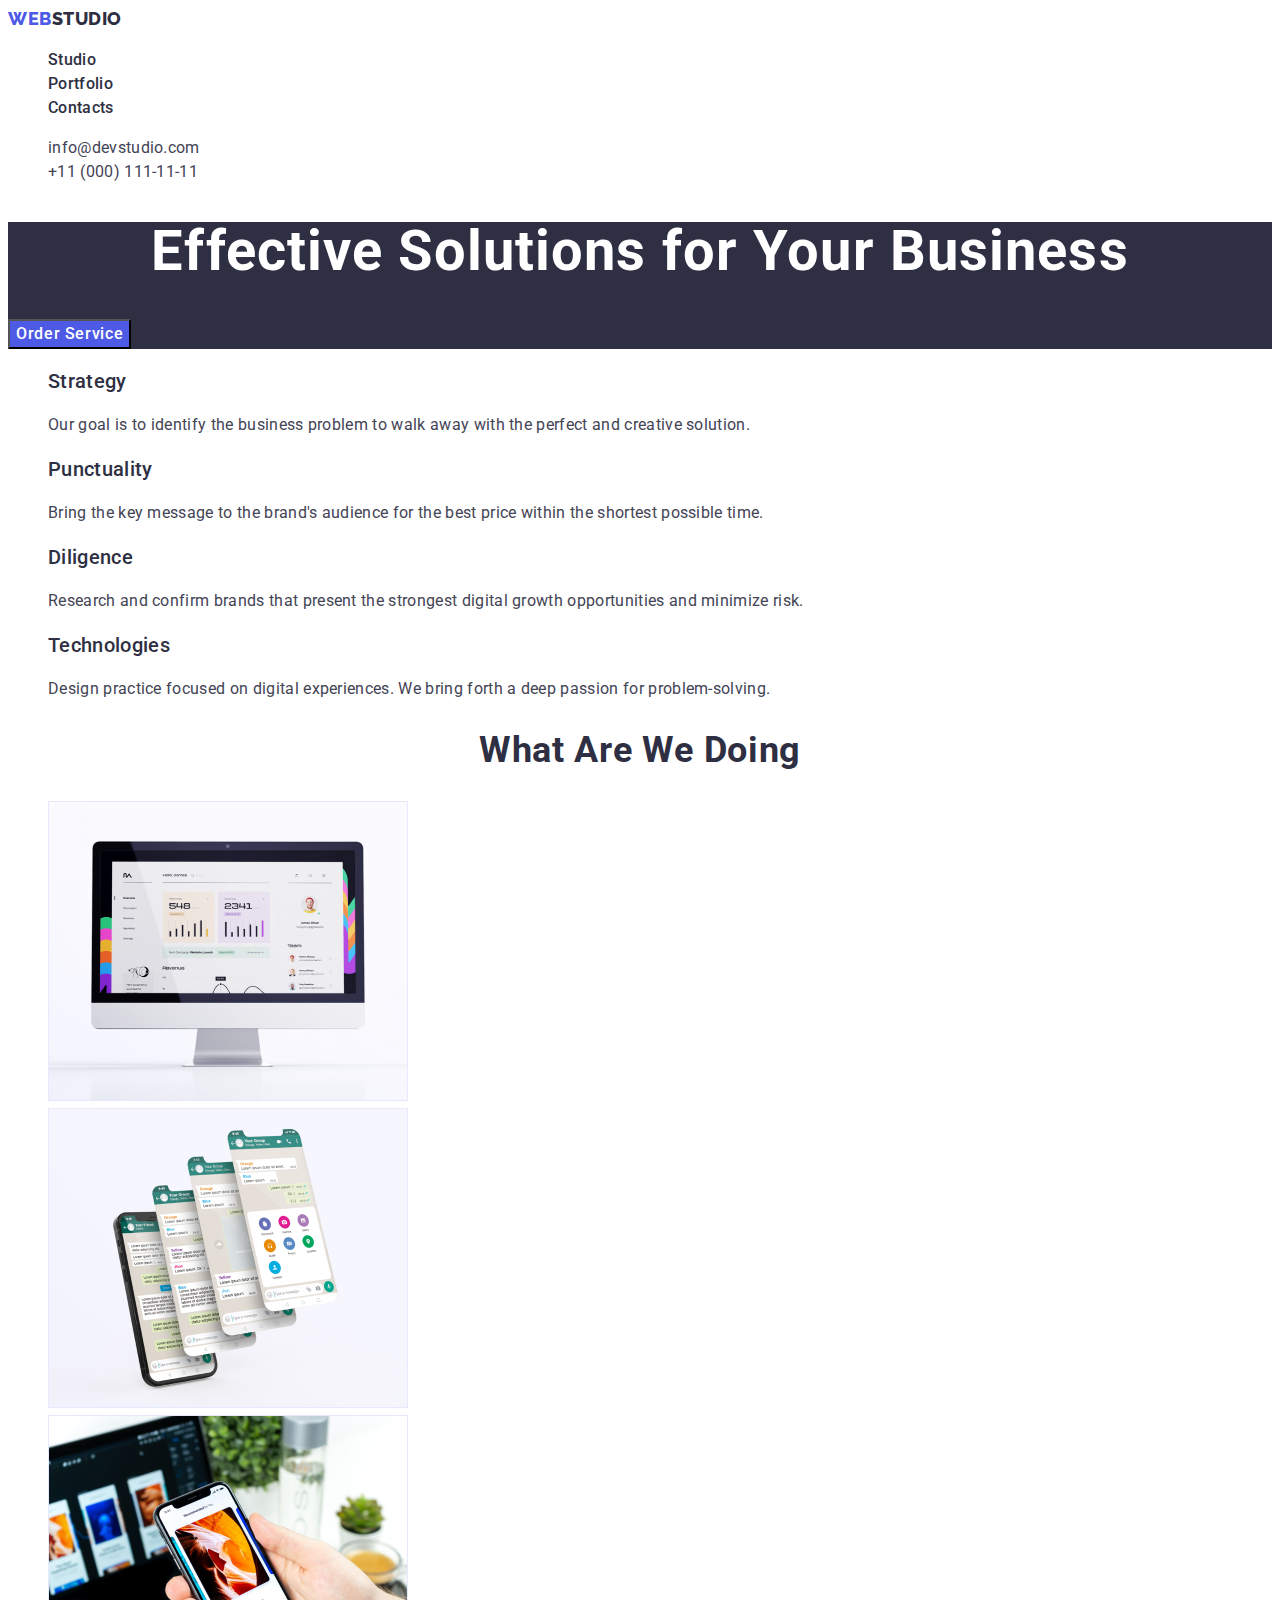
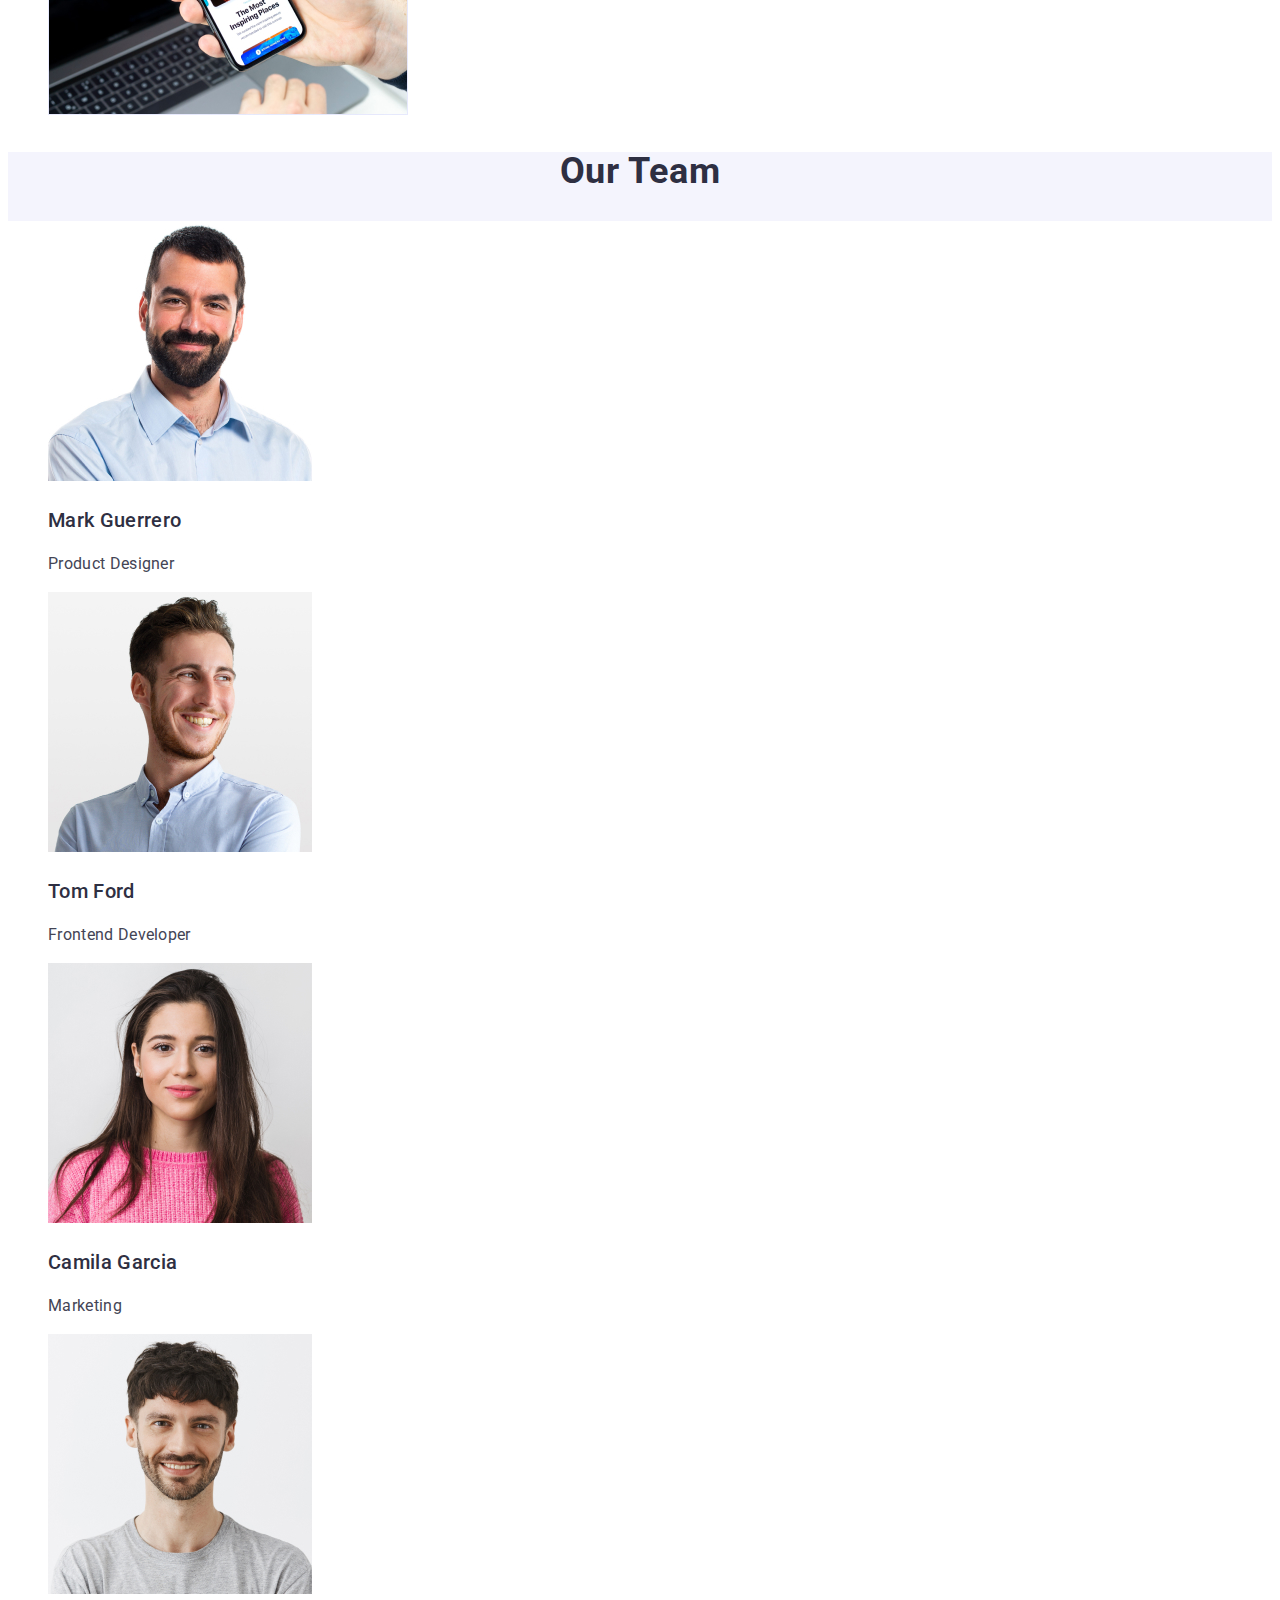
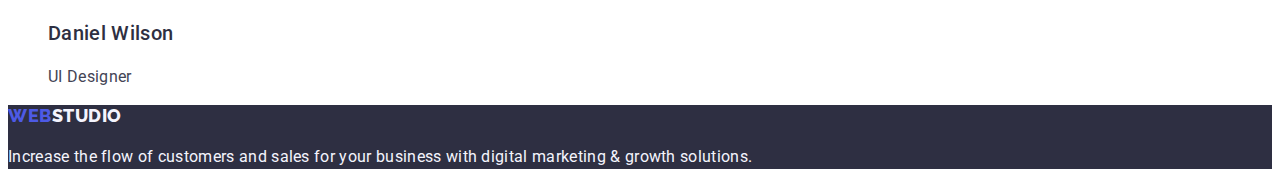
==== commit cfb39eb2: "ddd" ====
--- a/index.html
+++ b/index.html
@@ -128,7 +128,7 @@
       <!--section 4-->
       <section class="section-bg">
         <h2 class="about-section">Our Team</h2>
-        <ul class="list ">
+        <ul class="list ul-bg">
           <li>
             <img
               src="./images/Our%20Team/mark.jpg"
--- a/css/style.css
+++ b/css/style.css
@@ -62,7 +62,7 @@
     line-height: 1.5;
 }
 
-.header-nav:hover
+.header-nav:hover,
 .header-nav:focus{
     color: #404bbf;
 }
@@ -108,6 +108,10 @@
     line-height: 1.5;
     letter-spacing: 0.04em;
     cursor: pointer;
+}
+.btn:focus,
+.btn:hover{
+    background-color: #404BBF
 }
 
 
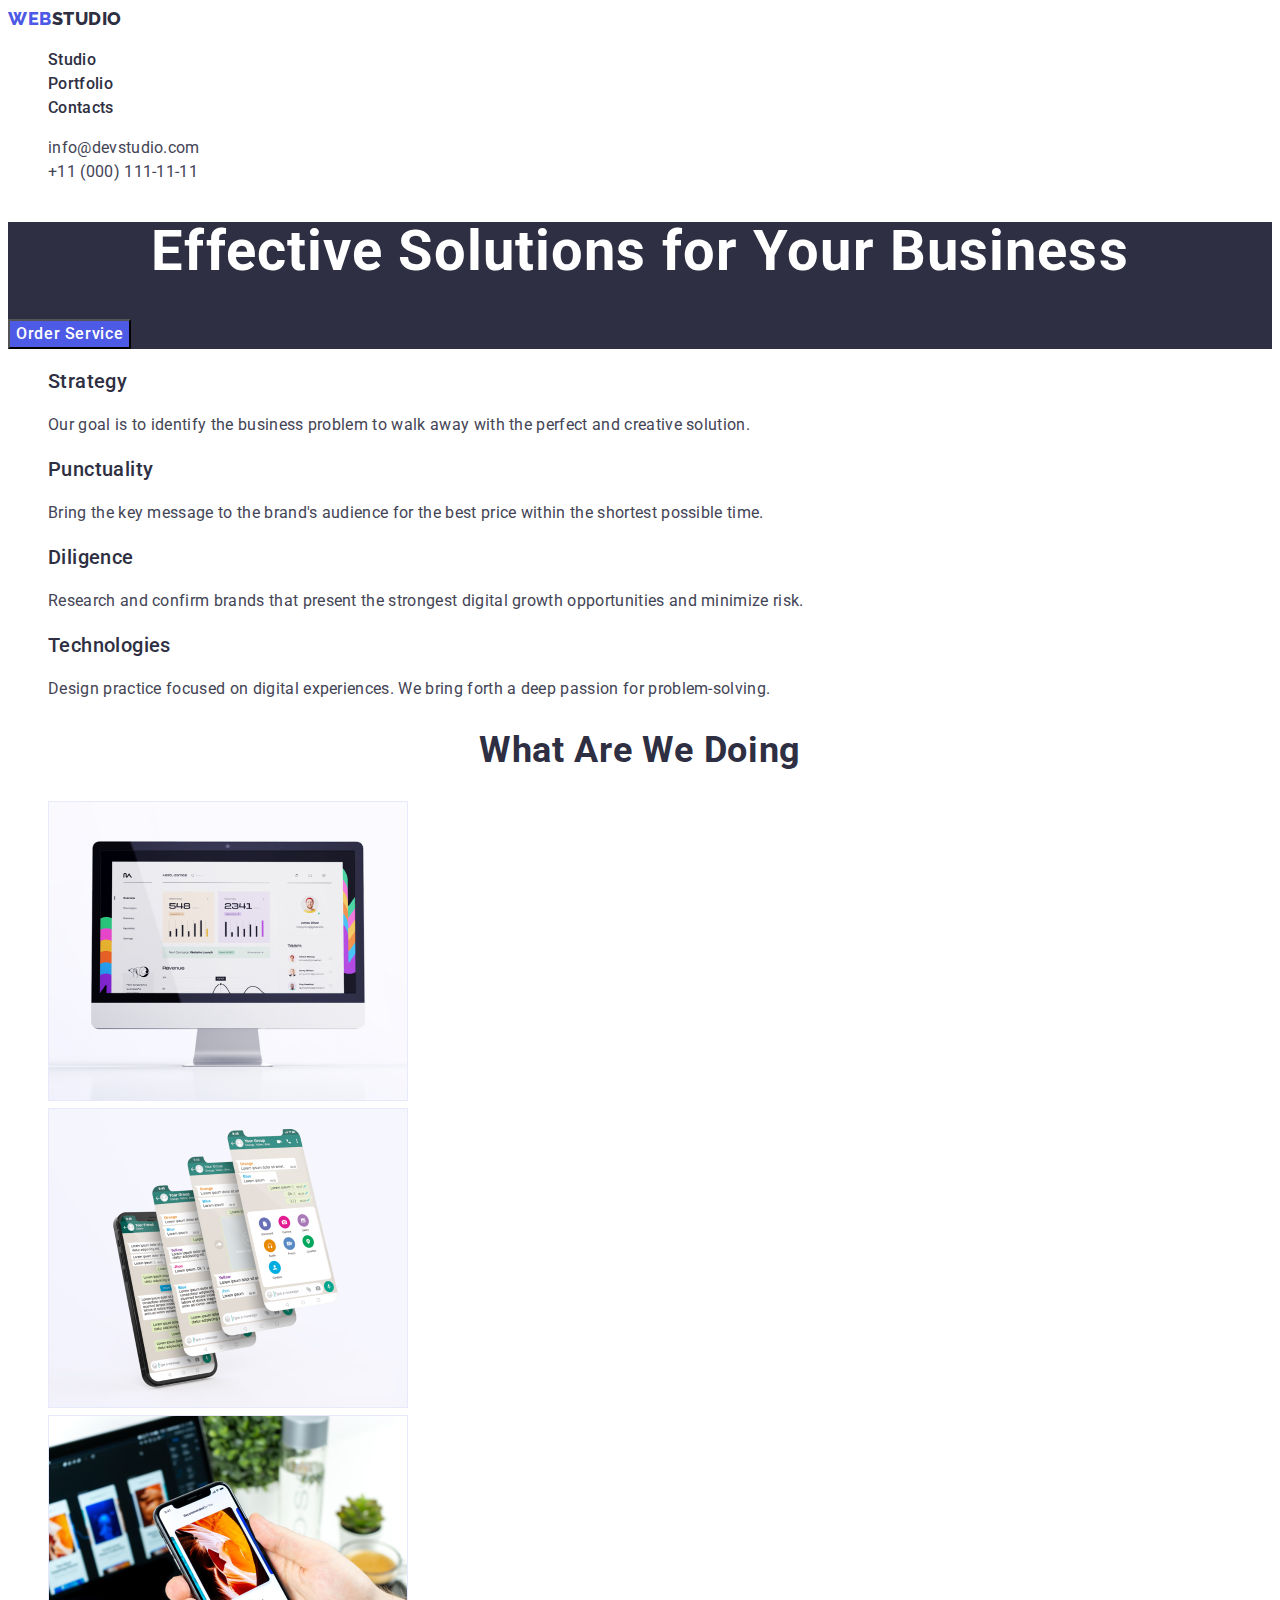
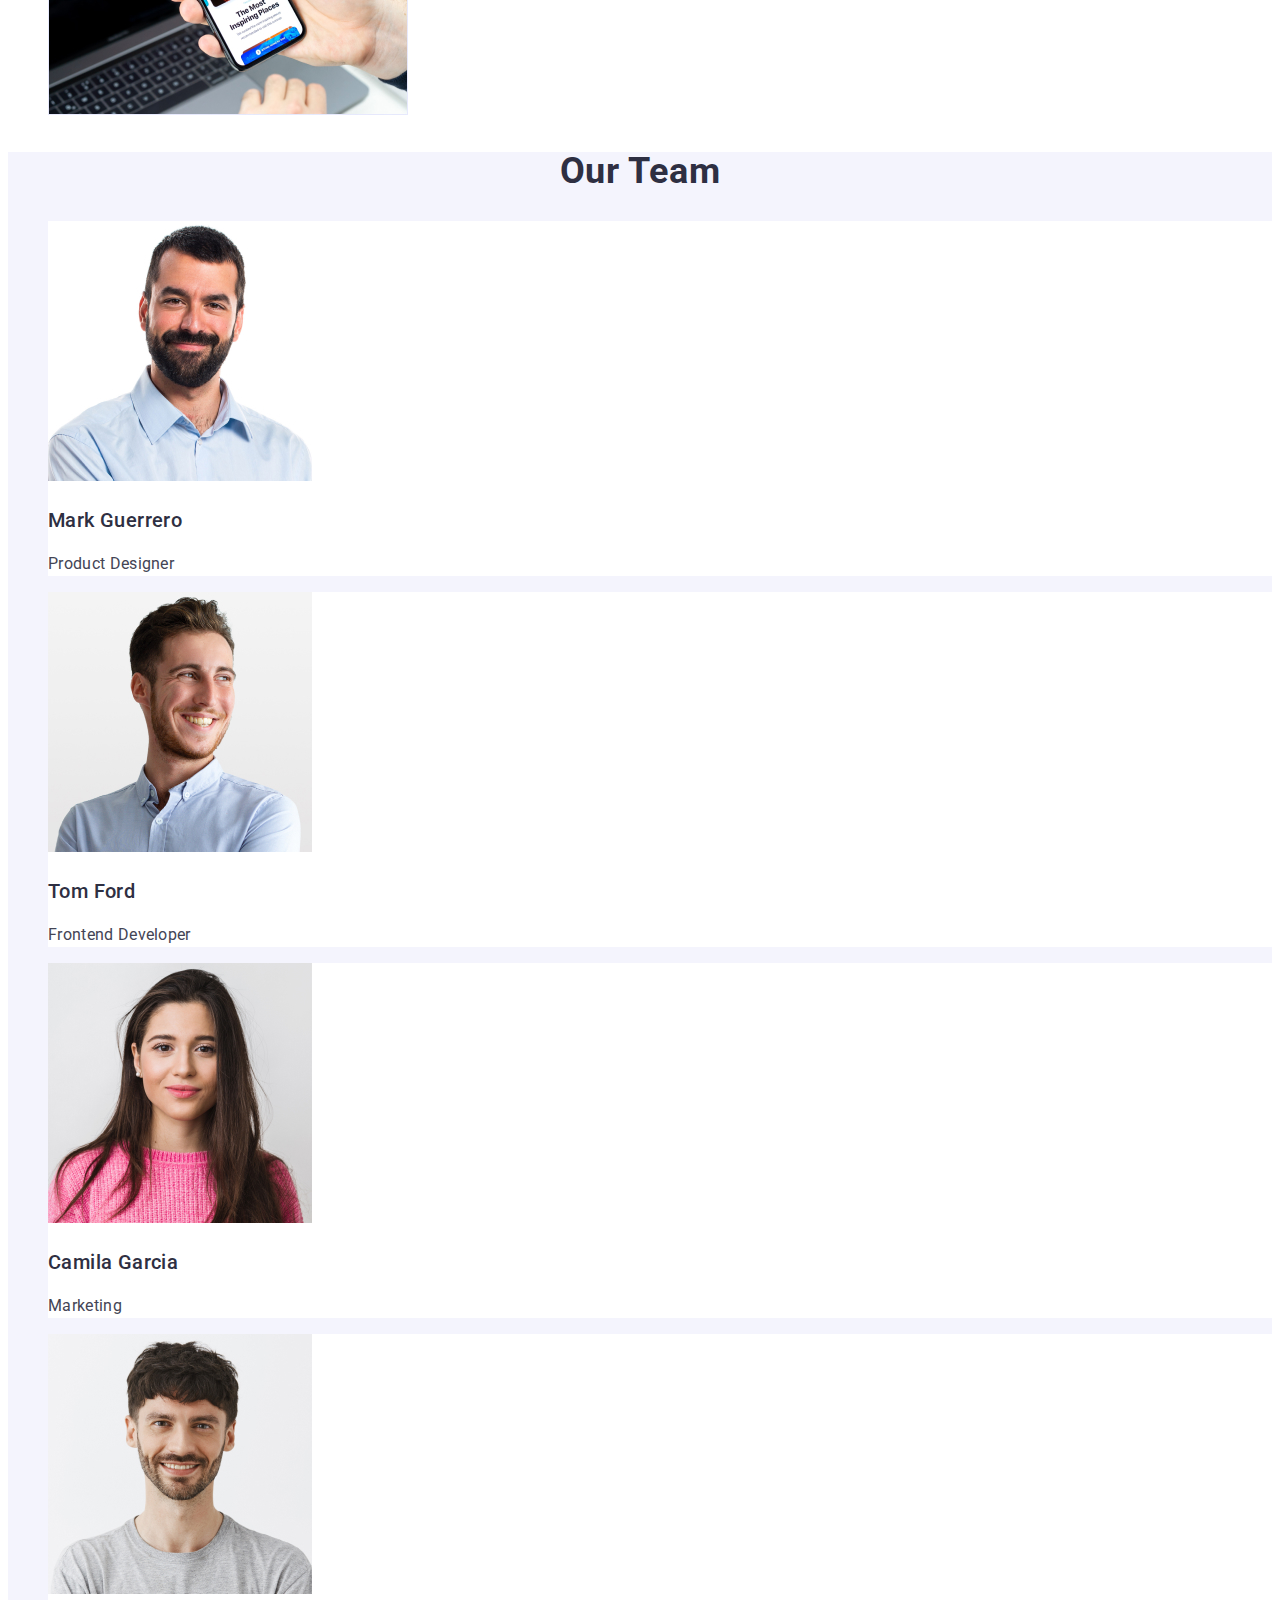
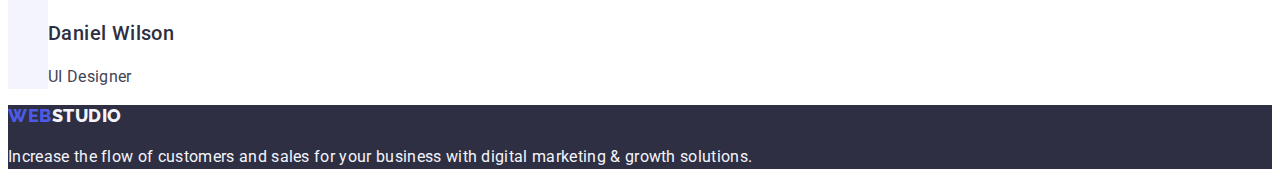
==== commit 520db3cb: "comit" ====
--- a/index.html
+++ b/index.html
@@ -58,7 +58,7 @@
 
       <!--section 2-->
       <section class="section-about">
-        <h2 hidden class="">Something</h2>
+        <h2 hidden class="title-hidden">Something</h2>
 
         <ul class="list">
           <li>
@@ -128,8 +128,8 @@
       <!--section 4-->
       <section class="section-bg">
         <h2 class="about-section">Our Team</h2>
-        <ul class="list ul-bg">
-          <li>
+        <ul class="list">
+          <li class="ul-bg">
             <img
               src="./images/Our%20Team/mark.jpg"
               alt="Mark Guerrero"
@@ -139,7 +139,7 @@
             <h3 class="second-title">Mark Guerrero</h3>
             <p class="about-title">Product Designer</p>
           </li>
-          <li>
+          <li class="ul-bg">
             <img
               src="./images/Our%20Team/tom.jpg"
               alt="Tom Ford"
@@ -149,7 +149,7 @@
             <h3 class="second-title">Tom Ford</h3>
             <p class="about-title">Frontend Developer</p>
           </li>
-          <li>
+          <li class="ul-bg">
             <img
               src="./images/Our%20Team/camila.jpg"
               alt="Camila Garcia"
@@ -159,7 +159,7 @@
             <h3 class="second-title">Camila Garcia</h3>
             <p class="about-title">Marketing</p>
           </li>
-          <li>
+          <li class="ul-bg">
             <img
               src="./images/Our%20Team/daniel.jpg"
               alt="Daniel Wilson"
--- a/css/style.css
+++ b/css/style.css
@@ -90,6 +90,10 @@
 }
 
 /*title style*/
+.section-title{
+
+}
+
 .main-title{
     color:var(--white-txt-color);
     font-weight: 700;
@@ -114,6 +118,11 @@
     background-color: #404BBF
 }
 
+.btn-style{
+    color: var(--logo-color);
+    background-color: var(--section3-color);
+}
+
 
 /*zaholovku h3 section 1*/
 .second-title{
@@ -121,6 +130,7 @@
     font-weight: 500;
     font-size: 20px;
     line-height: 1.2;
+    letter-spacing: 0.02em
 }
 
 /* paragraf*/
@@ -170,4 +180,20 @@
     background-color: var(--white-txt-color);
 }
 
+.title-portfolio{
+    font-weight: 500;
+    font-size: 20px;
+    line-height: 1.2;
+    letter-spacing: 0.02em;
+    color: var(--title-txt-color);
 
+}
+
+.title-portfolio{
+
+}
+
+.title-hidden{
+    
+}
+
